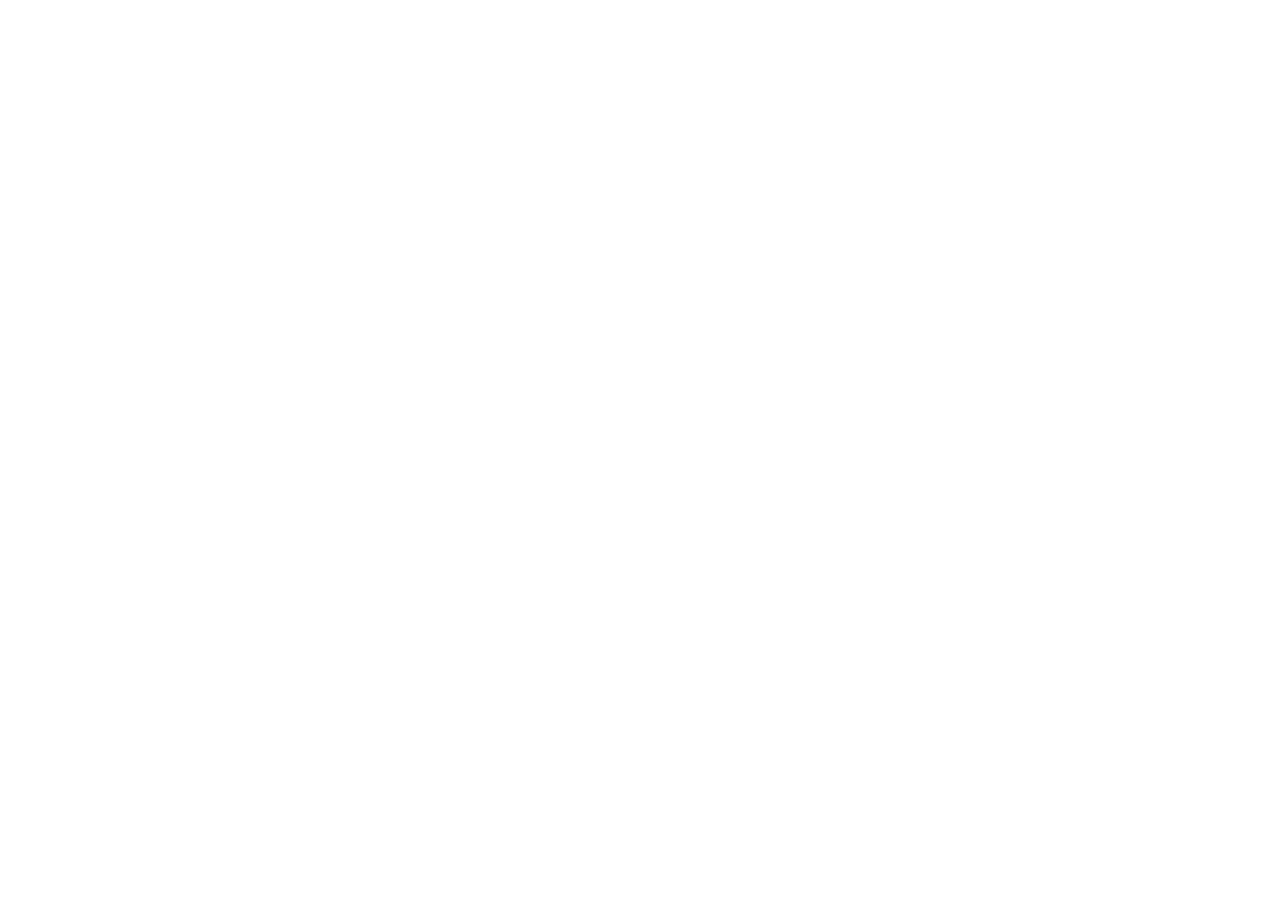
==== src/index.html @ 8c28202b "first commit" ====
<!DOCTYPE html>
<html lang="en">
  <head>
    <meta charset="UTF-8" />
    <!-- PON UN FAVICON!!! -->
    <link rel="icon" type="image/svg+xml" href="" />
    <meta name="viewport" content="width=device-width, initial-scale=1.0" />
    <!-- CAMBIA EL TITLE!!! -->
    <title>Vite Template</title>
  </head>
  <body>
    <script type="module" src="./js/index.js"></script>
  </body>
</html>
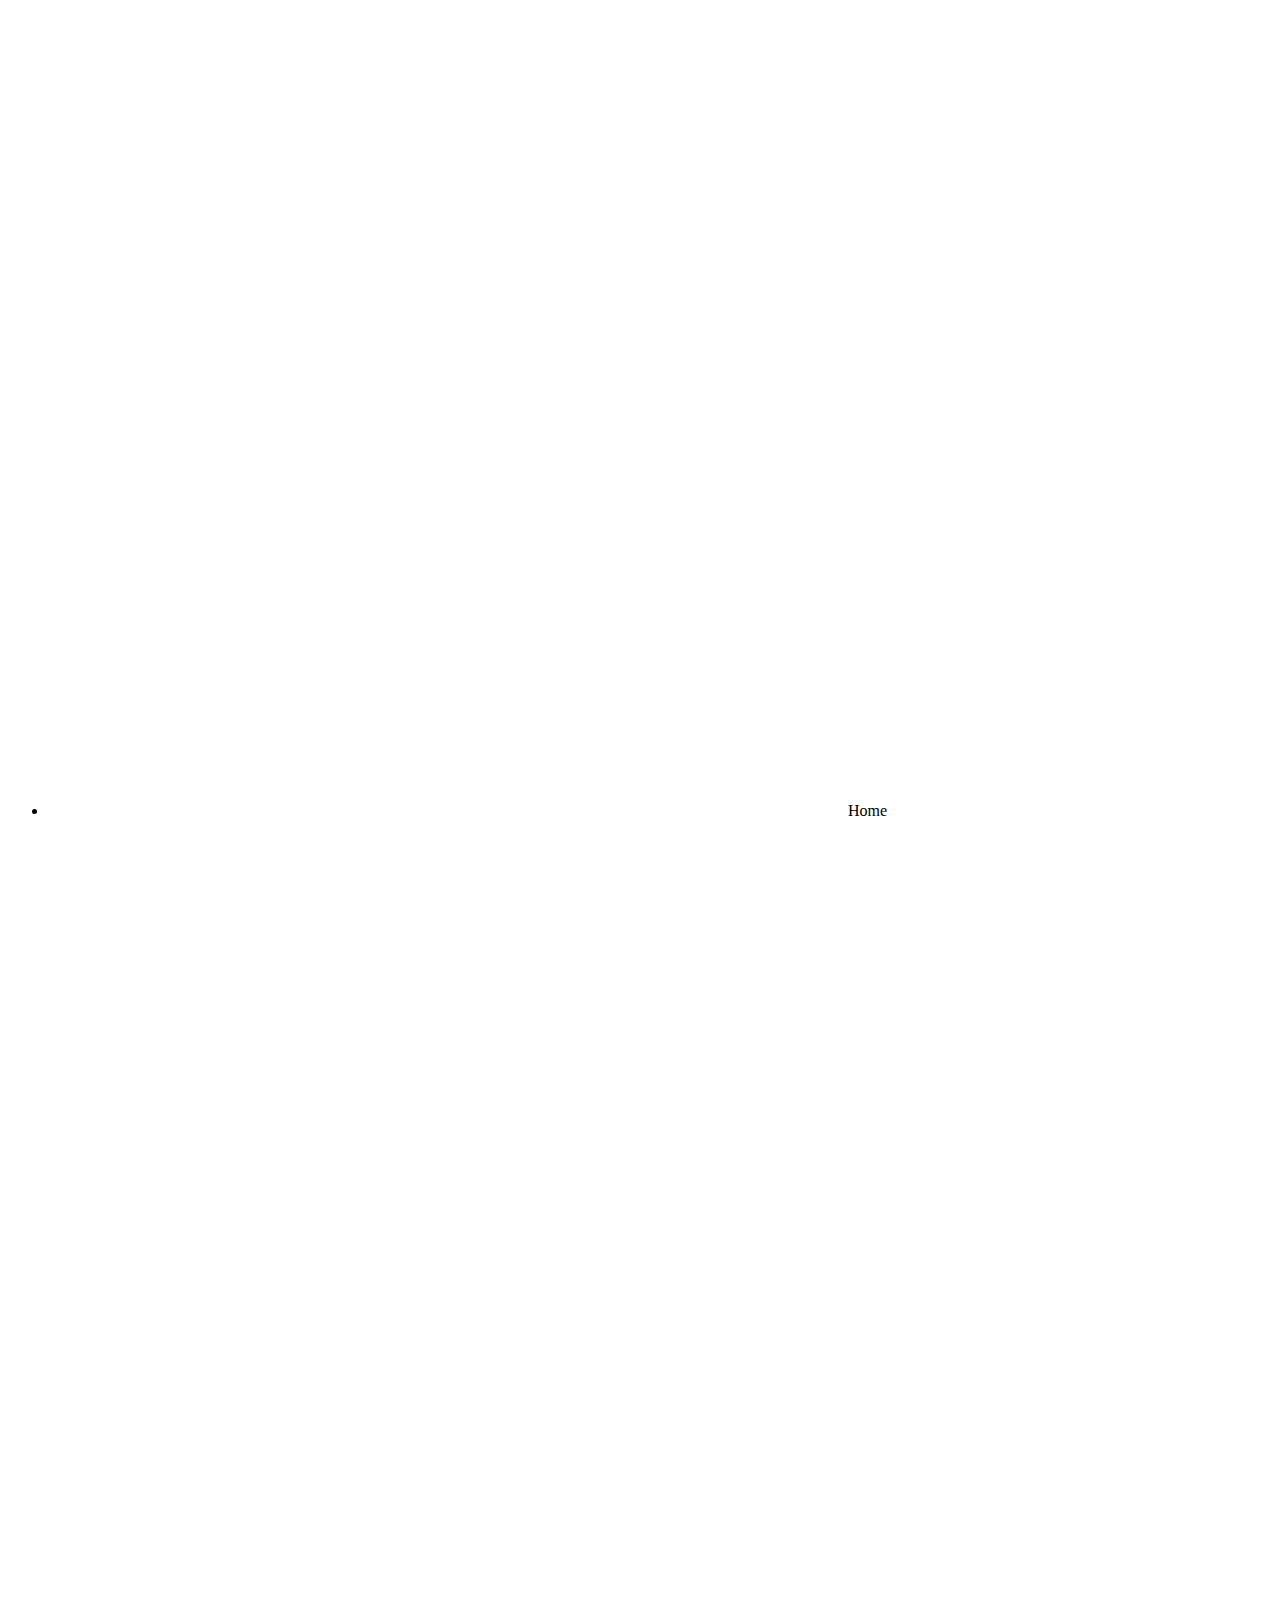
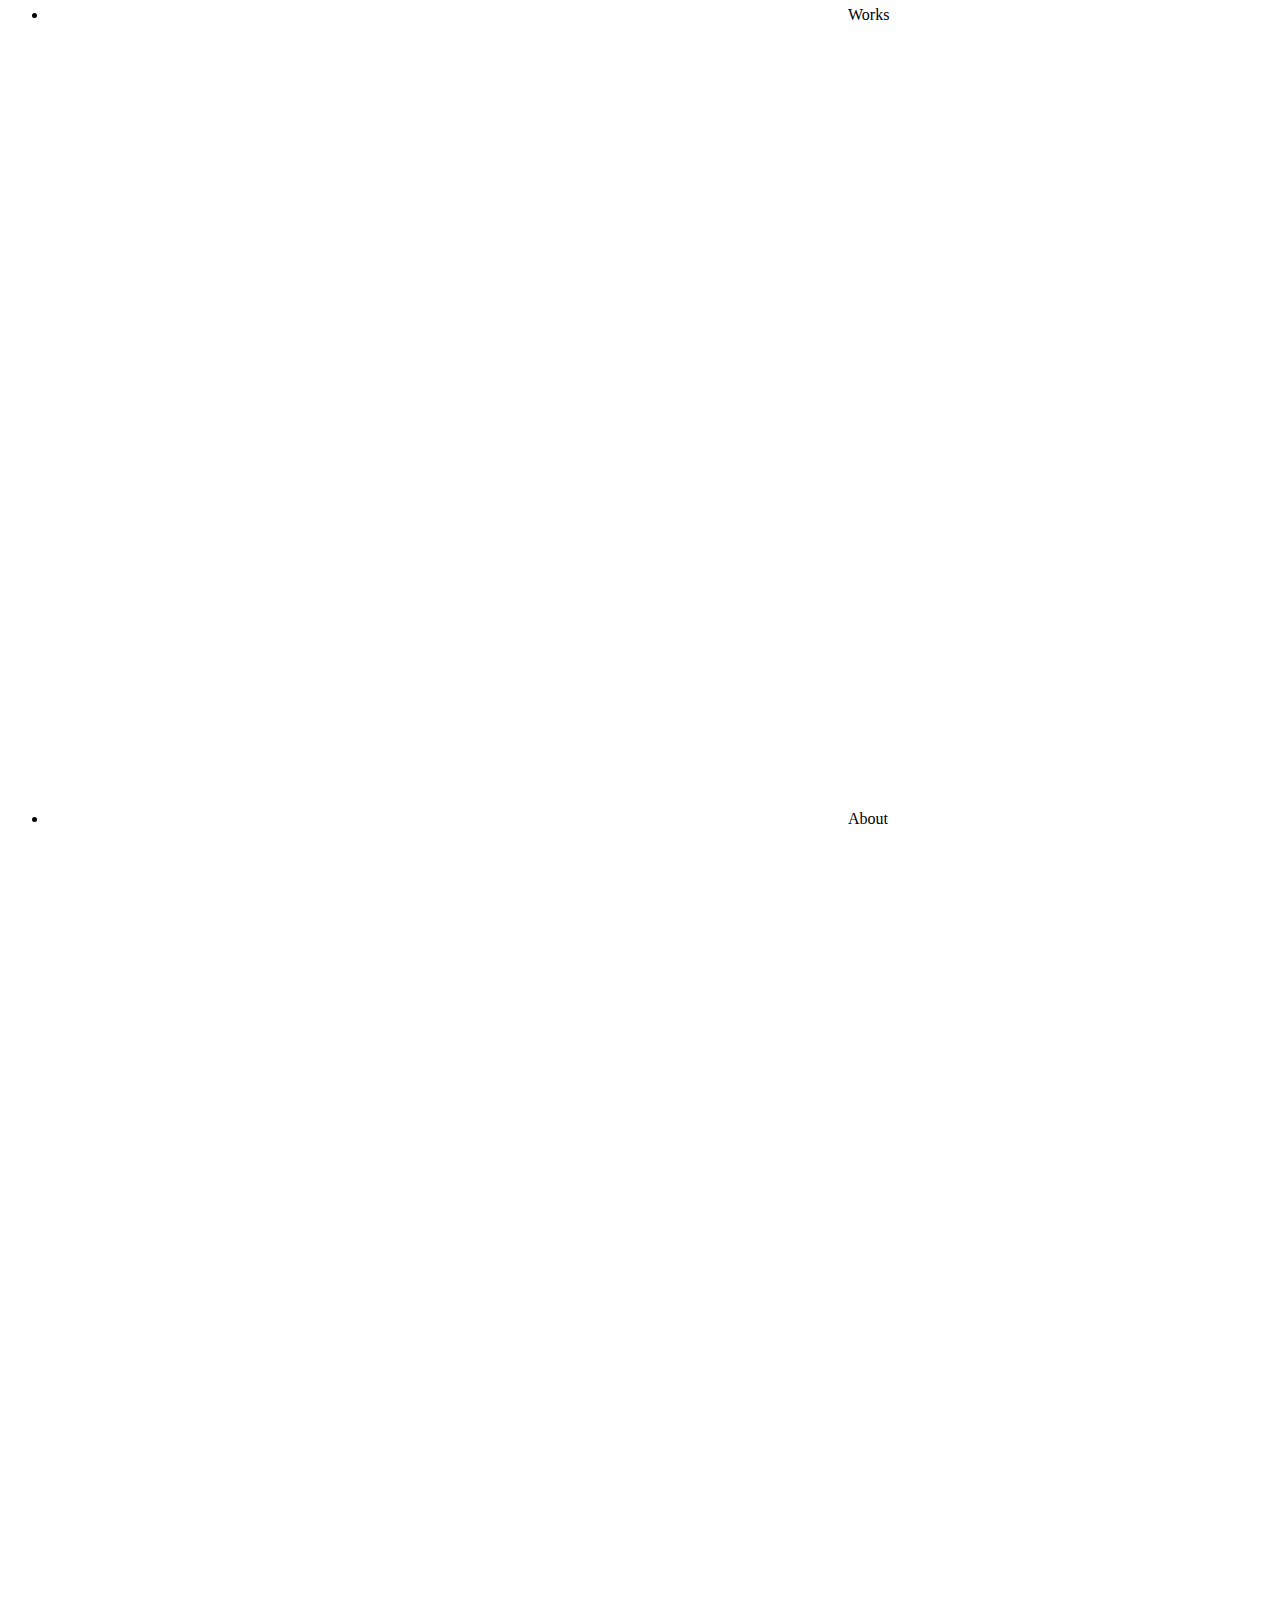
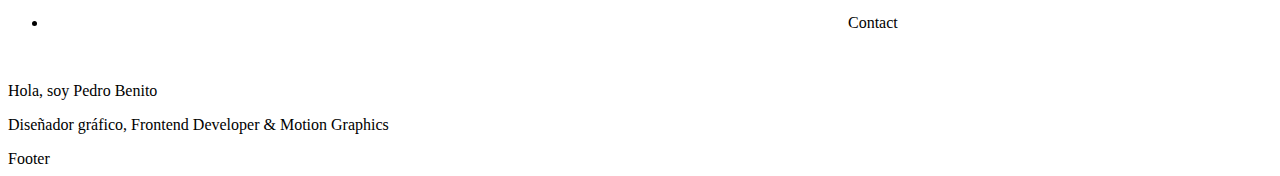
==== commit da2479d3: "main push" ====
--- a/src/index.html
+++ b/src/index.html
@@ -6,9 +6,39 @@
     <link rel="icon" type="image/svg+xml" href="" />
     <meta name="viewport" content="width=device-width, initial-scale=1.0" />
     <!-- CAMBIA EL TITLE!!! -->
-    <title>Vite Template</title>
+    <title>Pedro Benito | Portfolio</title>
   </head>
   <body>
+    <main class="main">
+      <header class="header">
+        <nav>
+          <ul class="menu" id="menu">
+            <li class="menu__element element--home active-element"><img src="./assets/icons/home.svg" alt="" class="element--img" /><span class="element--span">Home</span></li>
+            <li class="menu__element element--works"><img src="./assets/icons/works.svg" alt="" class="element--img" /><span class="element--span">Works</span></li>
+            <li class="menu__element element--about"><img src="./assets/icons/profile.svg" alt="" class="element--img" /><span class="element--span">About</span></li>
+            <li class="menu__element element--contact"><img src="./assets/icons/contact.svg" alt="" class="element--img" /><span class="element--span">Contact</span></li>
+          </ul>
+        </nav>
+      </header>
+      <section class="main-content">
+        <div class="content-home">
+          <div class="content-home__img">
+            <picture>
+              <source media="(max-width: 1024px)" srcset="./assets/images/mobile/profile.jpg" />
+              <source media="(min-width: 1024px)" srcset="./assets/images/desktop/profile.jpg" />
+              <img src="./assets/images/mobile/profile.jpg" alt="" class="profile-image" />
+            </picture>
+          </div>
+          <div class="content-home__info">
+            <p class="title">Hola, soy Pedro Benito</p>
+            <p class="subtitle">Diseñador gráfico, Frontend Developer & Motion Graphics</p>
+          </div>
+        </div>
+      </section>
+      <footer class="footer">Footer</footer>
+    </main>
+
     <script type="module" src="./js/index.js"></script>
   </body>
 </html>
+
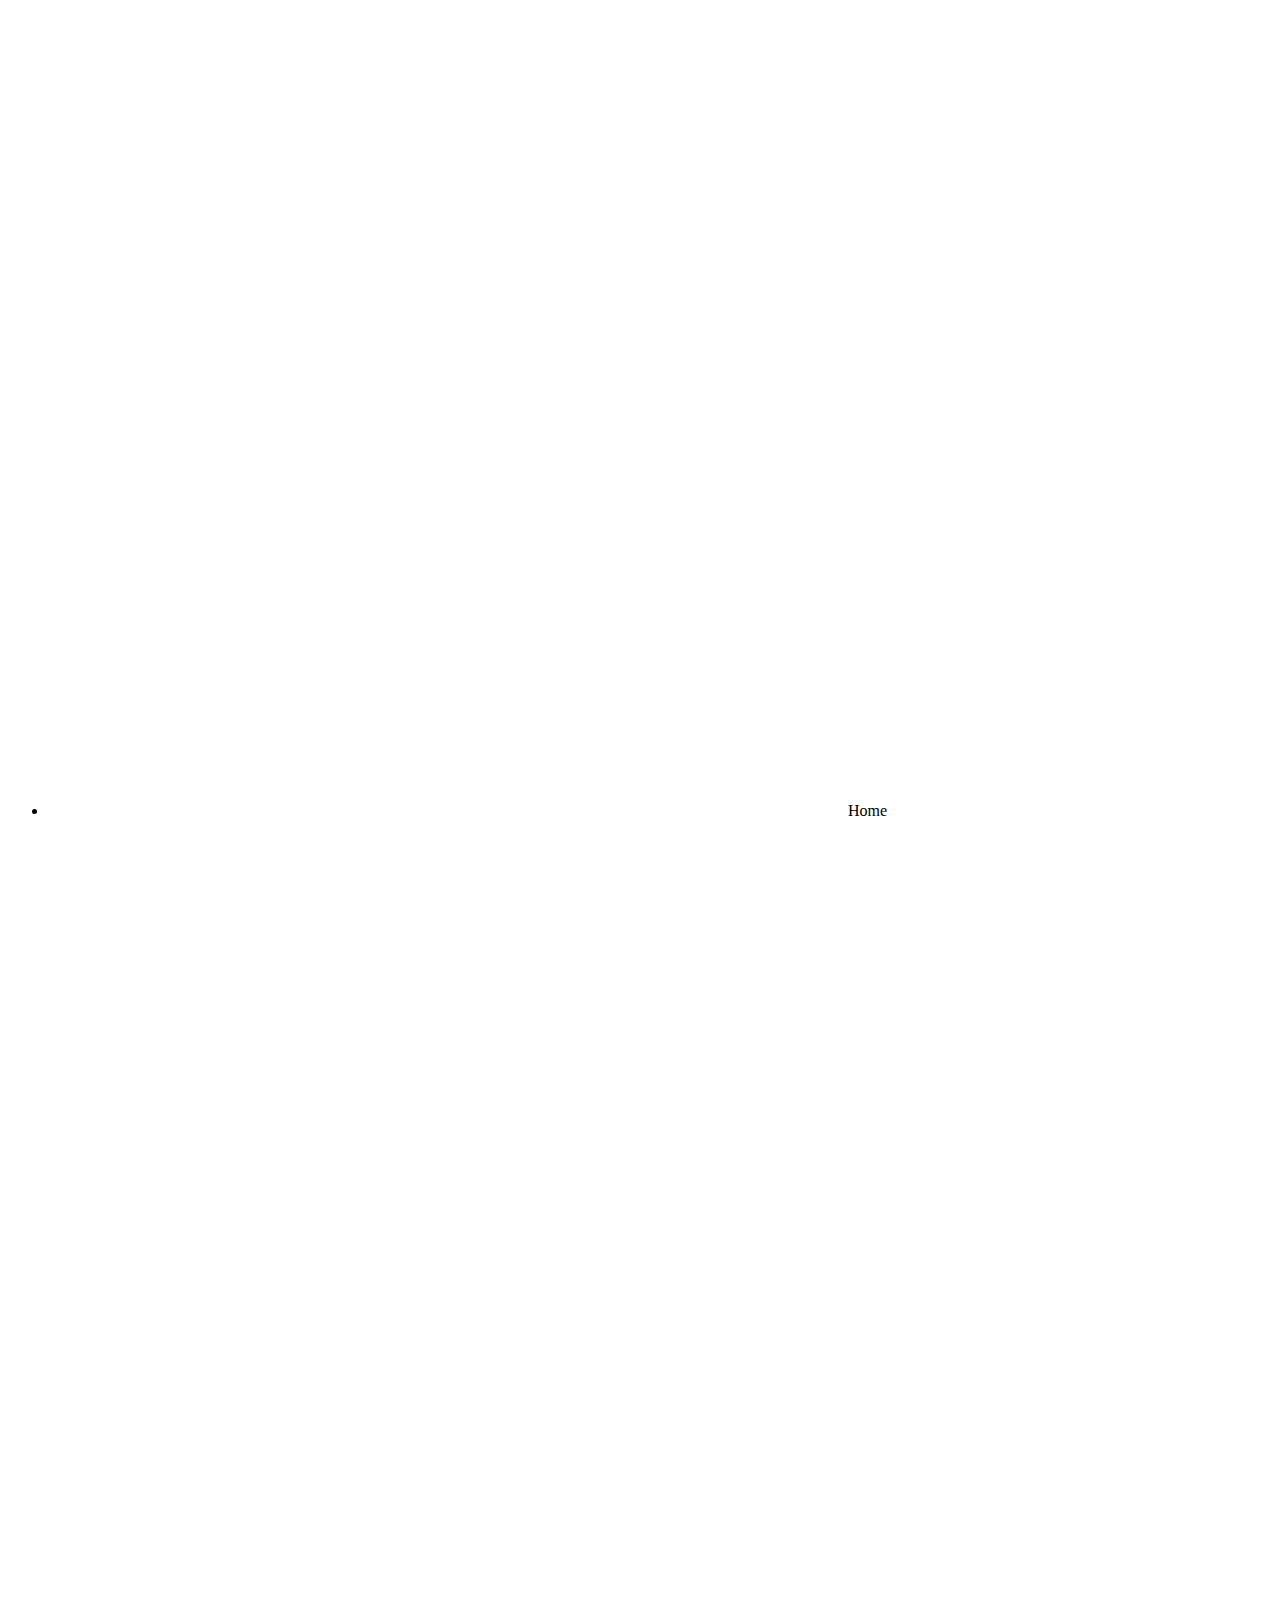
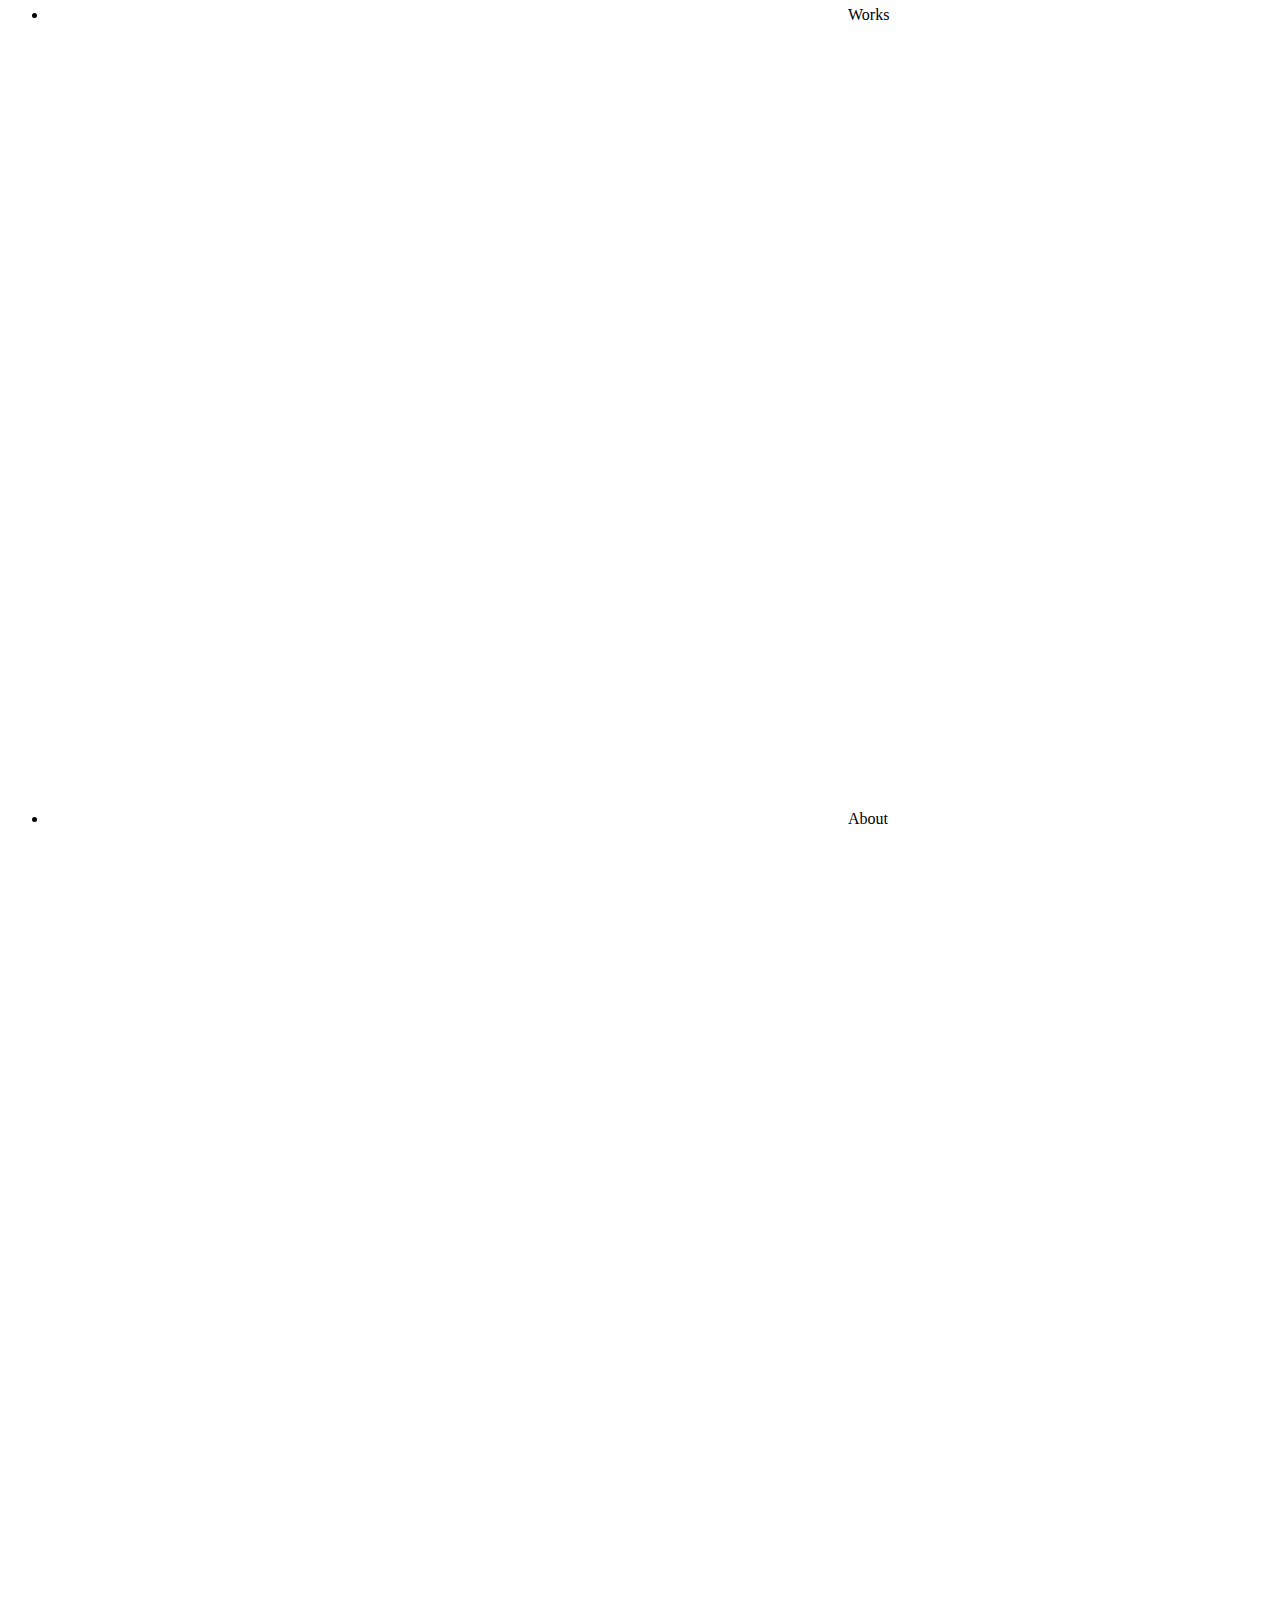
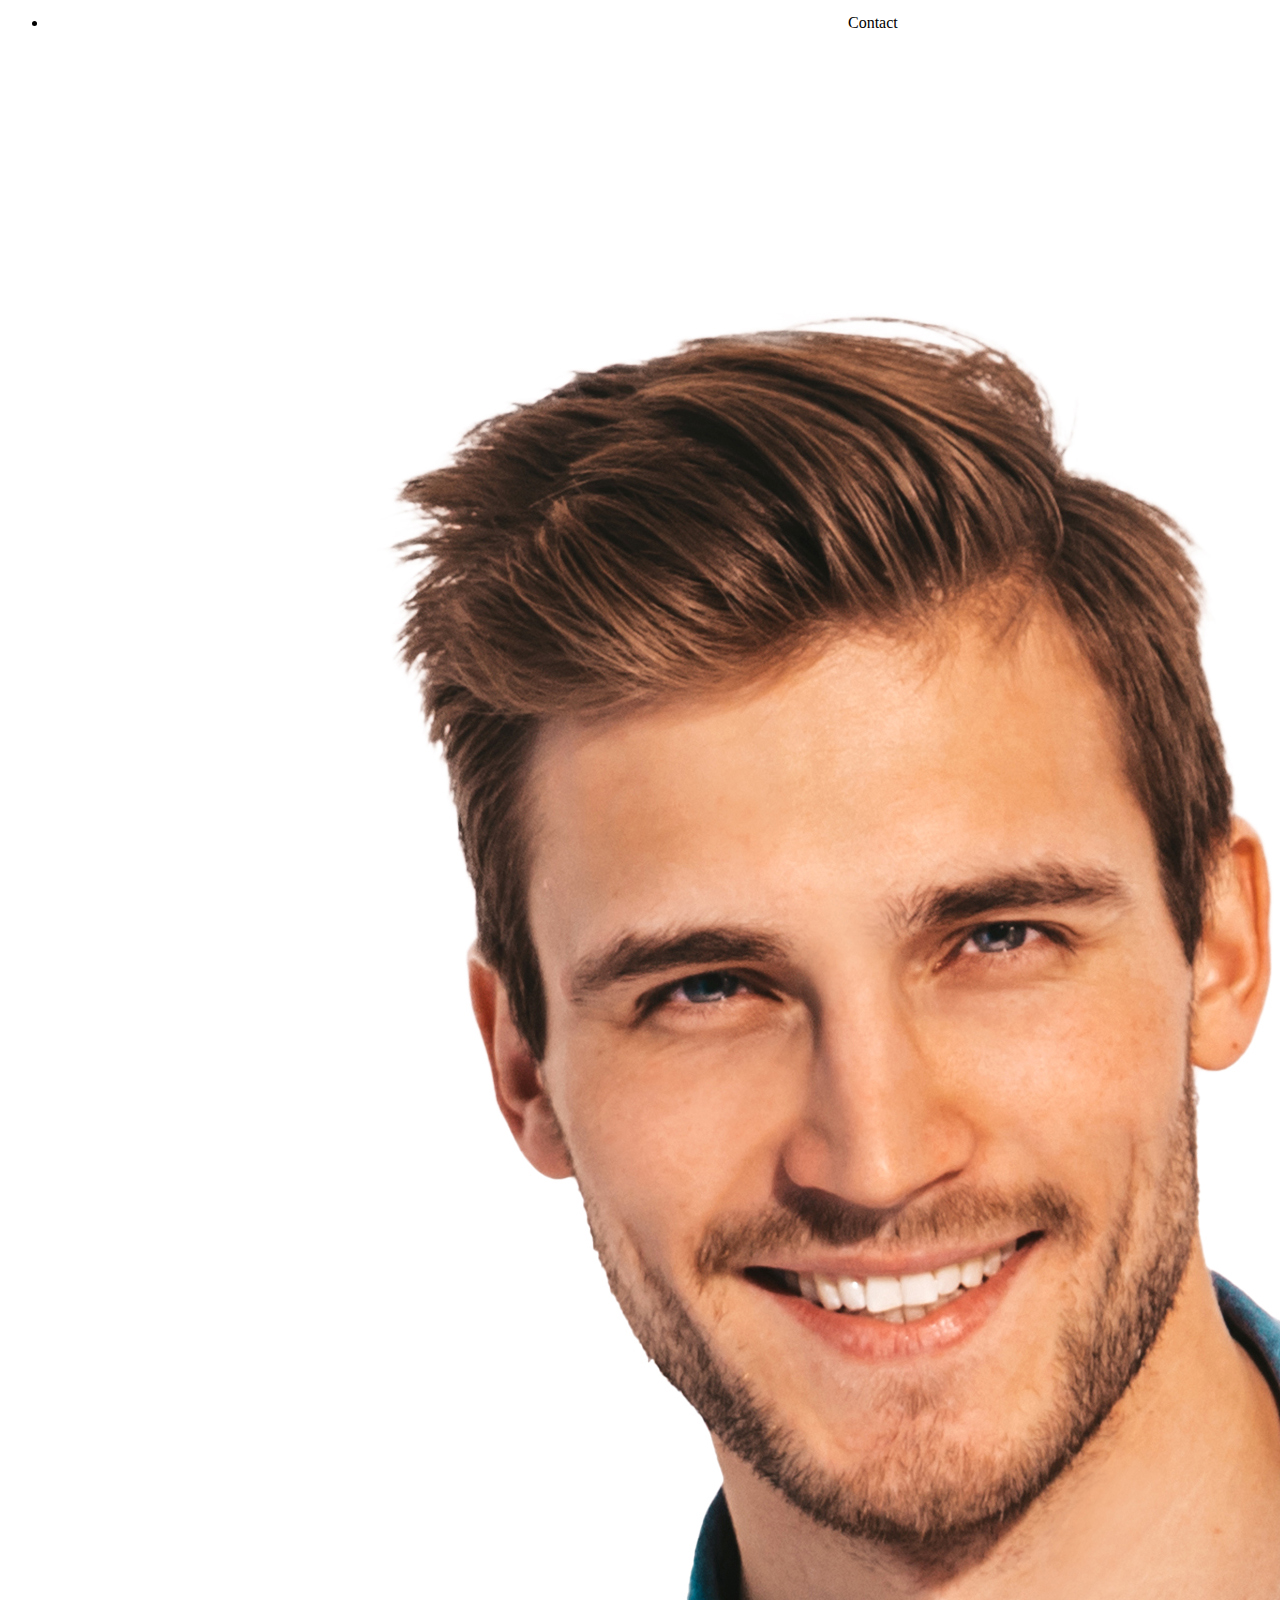
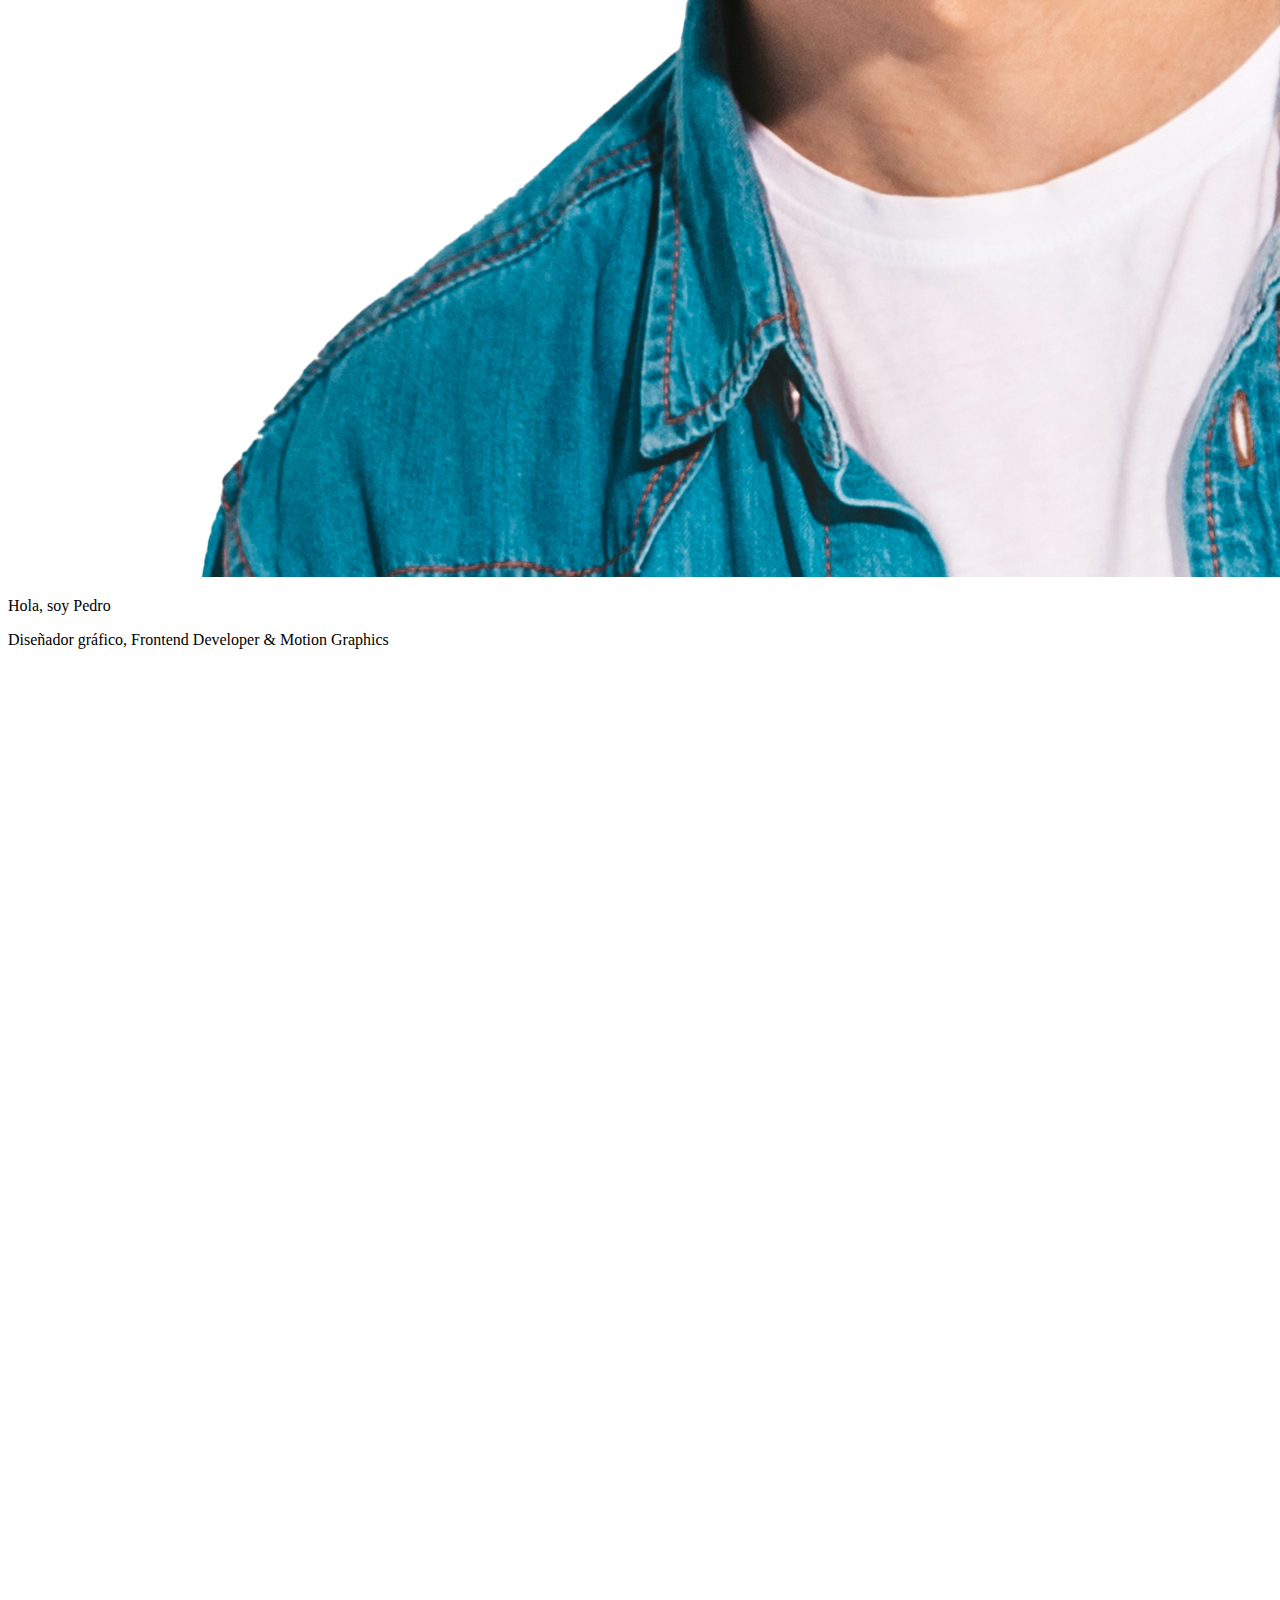
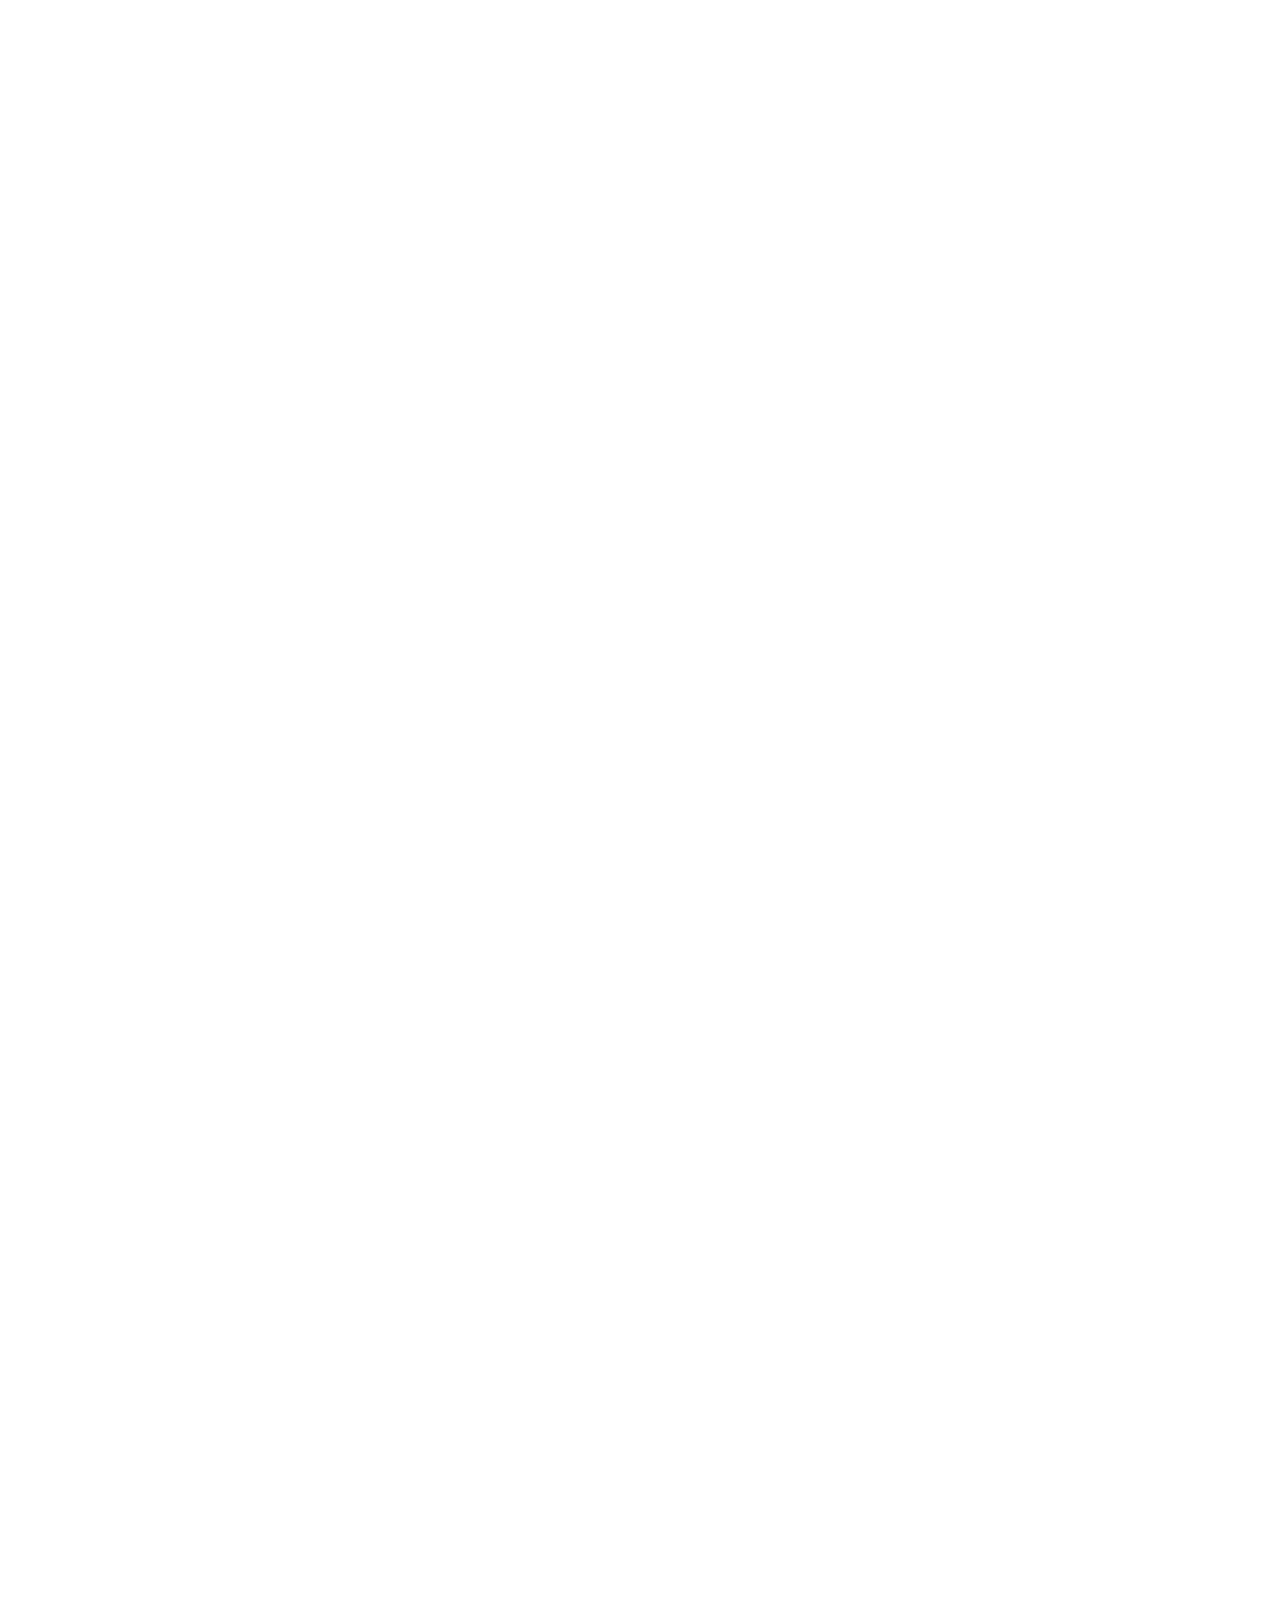
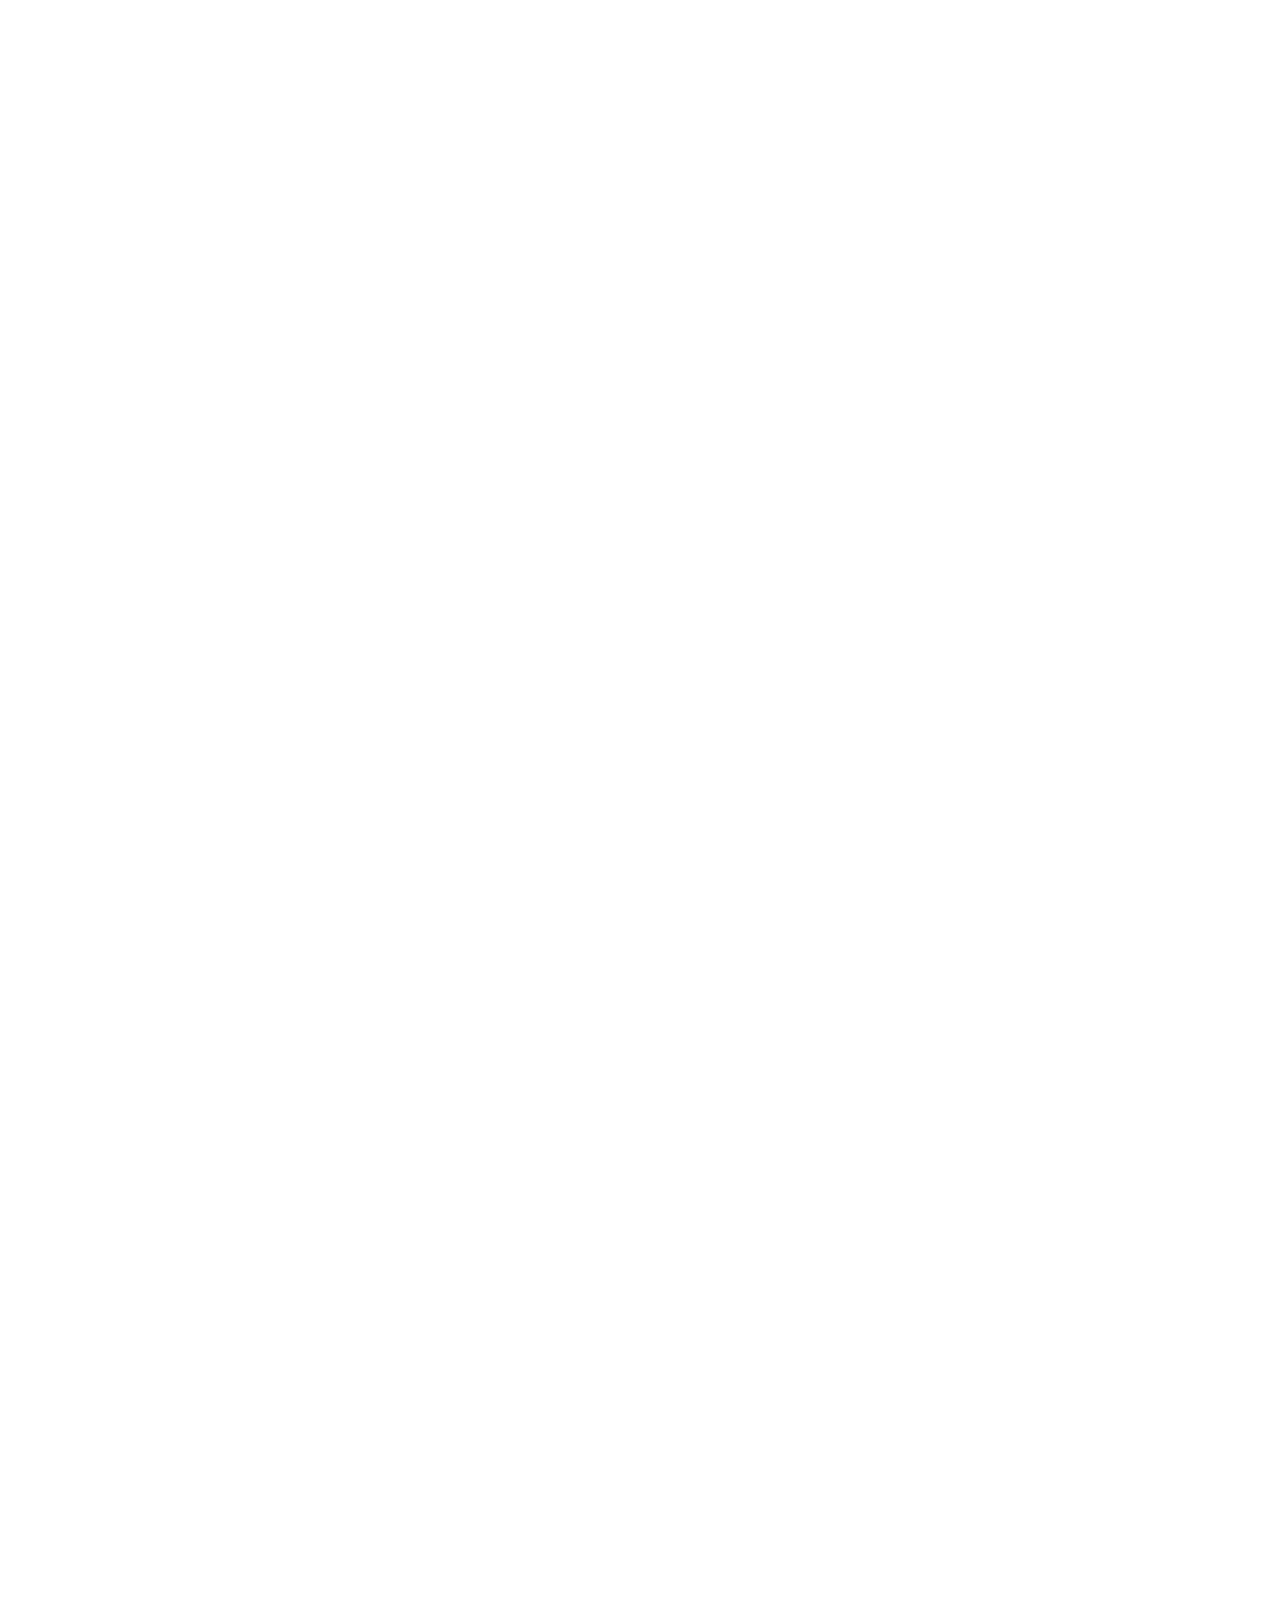
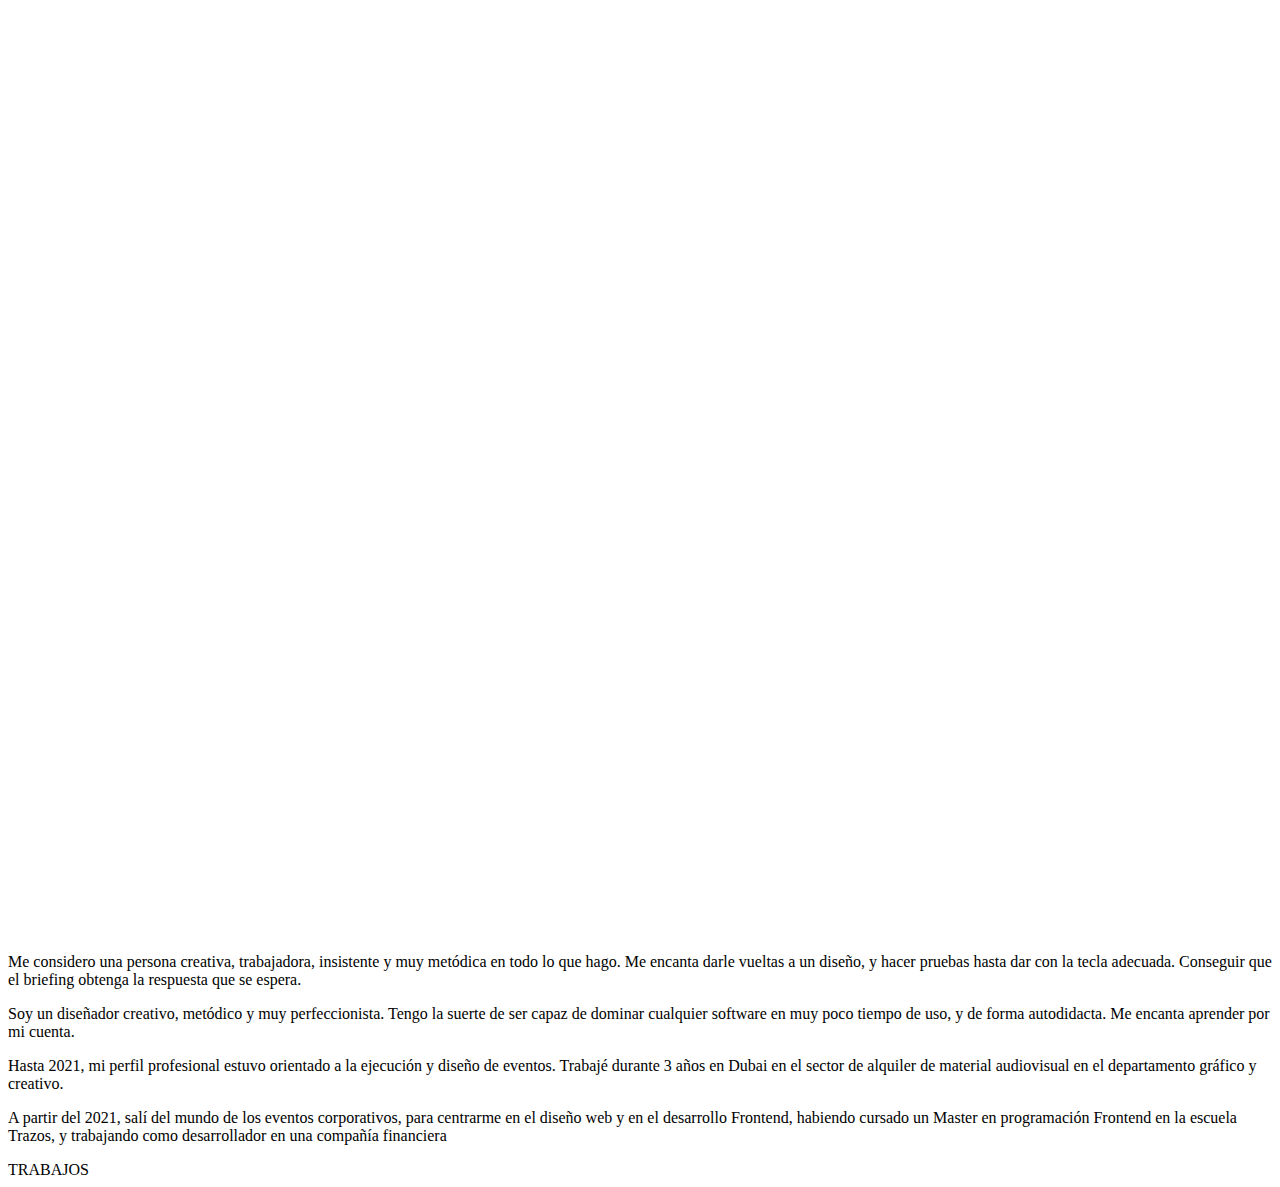
==== commit e1213686: "Javascript fix" ====
--- a/src/index.html
+++ b/src/index.html
@@ -6,36 +6,54 @@
     <link rel="icon" type="image/svg+xml" href="" />
     <meta name="viewport" content="width=device-width, initial-scale=1.0" />
     <!-- CAMBIA EL TITLE!!! -->
-    <title>Pedro Benito | Portfolio</title>
+    <title>Pedro Benito | Portfolio Trazos</title>
   </head>
   <body>
     <main class="main">
       <header class="header">
         <nav>
           <ul class="menu" id="menu">
-            <li class="menu__element element--home active-element"><img src="./assets/icons/home.svg" alt="" class="element--img" /><span class="element--span">Home</span></li>
-            <li class="menu__element element--works"><img src="./assets/icons/works.svg" alt="" class="element--img" /><span class="element--span">Works</span></li>
-            <li class="menu__element element--about"><img src="./assets/icons/profile.svg" alt="" class="element--img" /><span class="element--span">About</span></li>
-            <li class="menu__element element--contact"><img src="./assets/icons/contact.svg" alt="" class="element--img" /><span class="element--span">Contact</span></li>
+            <li class="menu__element element--home active-element" data-menu="home"><img src="./assets/icons/home.svg" alt="" class="element--img" /><span class="element--span">Home</span></li>
+            <li class="menu__element element--works" data-menu="works"><img src="./assets/icons/works.svg" alt="" class="element--img" /><span class="element--span">Works</span></li>
+            <li class="menu__element element--about" data-menu="profile"><img src="./assets/icons/profile.svg" alt="" class="element--img" /><span class="element--span">About</span></li>
+            <li class="menu__element element--contact" data-menu="contact"><img src="./assets/icons/contact.svg" alt="" class="element--img" /><span class="element--span">Contact</span></li>
           </ul>
         </nav>
       </header>
       <section class="main-content">
-        <div class="content-home">
-          <div class="content-home__img">
-            <picture>
-              <source media="(max-width: 1024px)" srcset="./assets/images/mobile/profile.jpg" />
-              <source media="(min-width: 1024px)" srcset="./assets/images/desktop/profile.jpg" />
-              <img src="./assets/images/mobile/profile.jpg" alt="" class="profile-image" />
-            </picture>
+        <article class="content home bg-main-color" id="home">
+          <div class="flex home__header">
+            <div class="flex home__img">
+              <picture>
+                <source media="(max-width: 1024px)" srcset="./assets/images/mobile/profile.jpg" />
+                <source media="(min-width: 1024px)" srcset="./assets/images/mobile/profile.jpg" />
+                <img src="./assets/images/mobile/profile.jpg" alt="" class="profile-image" />
+              </picture>
+            </div>
+            <div class="flex home__info">
+              <p class="title">Hola, soy Pedro</p>
+              <p class="subtitle">Diseñador gráfico, Frontend Developer & Motion Graphics</p>
+            </div>
+            <div class="home__rrss"></div>
+            <a href="https://www.linkedin.com/in/bcerron/" aria-label="LinkedIN" target="_blank"><img src="./assets/rrss/linkedin.svg" alt="LinkedIN" class="rrss" /></a>
+            <a href="https://vimeo.com/pedrobenito" aria-label="Vimeo" target="_blank"><img src="./assets/rrss/vimeo.svg" alt="Vimeo" class="rrss" /></a>
+            <a href="https://www.instagram.com/pedrobcerron/" aria-label="Instagram" target="_blank"><img src="./assets/rrss/instagram.svg" alt="Instagram" class="rrss" /></a>
+            <a href="https://www.behance.net/bcerron" aria-label="Behance" target="_blank"><img src="./assets/rrss/behance.svg" alt="Behance" class="rrss" /></a>
           </div>
-          <div class="content-home__info">
-            <p class="title">Hola, soy Pedro Benito</p>
-            <p class="subtitle">Diseñador gráfico, Frontend Developer & Motion Graphics</p>
+          <div class="flex home__description">
+            <p class="text">Me considero una persona creativa, trabajadora, insistente y muy metódica en todo lo que hago. Me encanta darle vueltas a un diseño, y hacer pruebas hasta dar con la tecla adecuada. Conseguir que el briefing obtenga la respuesta que se espera.</p>
+            <p class="text">Soy un diseñador creativo, metódico y muy perfeccionista. Tengo la suerte de ser capaz de dominar cualquier software en muy poco tiempo de uso, y de forma autodidacta. Me encanta aprender por mi cuenta.</p>
+            <p class="text">Hasta 2021, mi perfil profesional estuvo orientado a la ejecución y diseño de eventos. Trabajé durante 3 años en Dubai en el sector de alquiler de material audiovisual en el departamento gráfico y creativo.</p>
+            <p class="text">A partir del 2021, salí del mundo de los eventos corporativos, para centrarme en el diseño web y en el desarrollo Frontend, habiendo cursado un Master en programación Frontend en la escuela Trazos, y trabajando como desarrollador en una compañía financiera</p>
           </div>
-        </div>
+        </article>
+        <article class="content work bg-main-color hide" id="works">
+          TRABAJOS
+          <div class="content-work__jobs"></div>
+          <div class="content-work__jobs"></div>
+          <div class="content-work__jobs"></div>
+        </article>
       </section>
-      <footer class="footer">Footer</footer>
     </main>
 
     <script type="module" src="./js/index.js"></script>
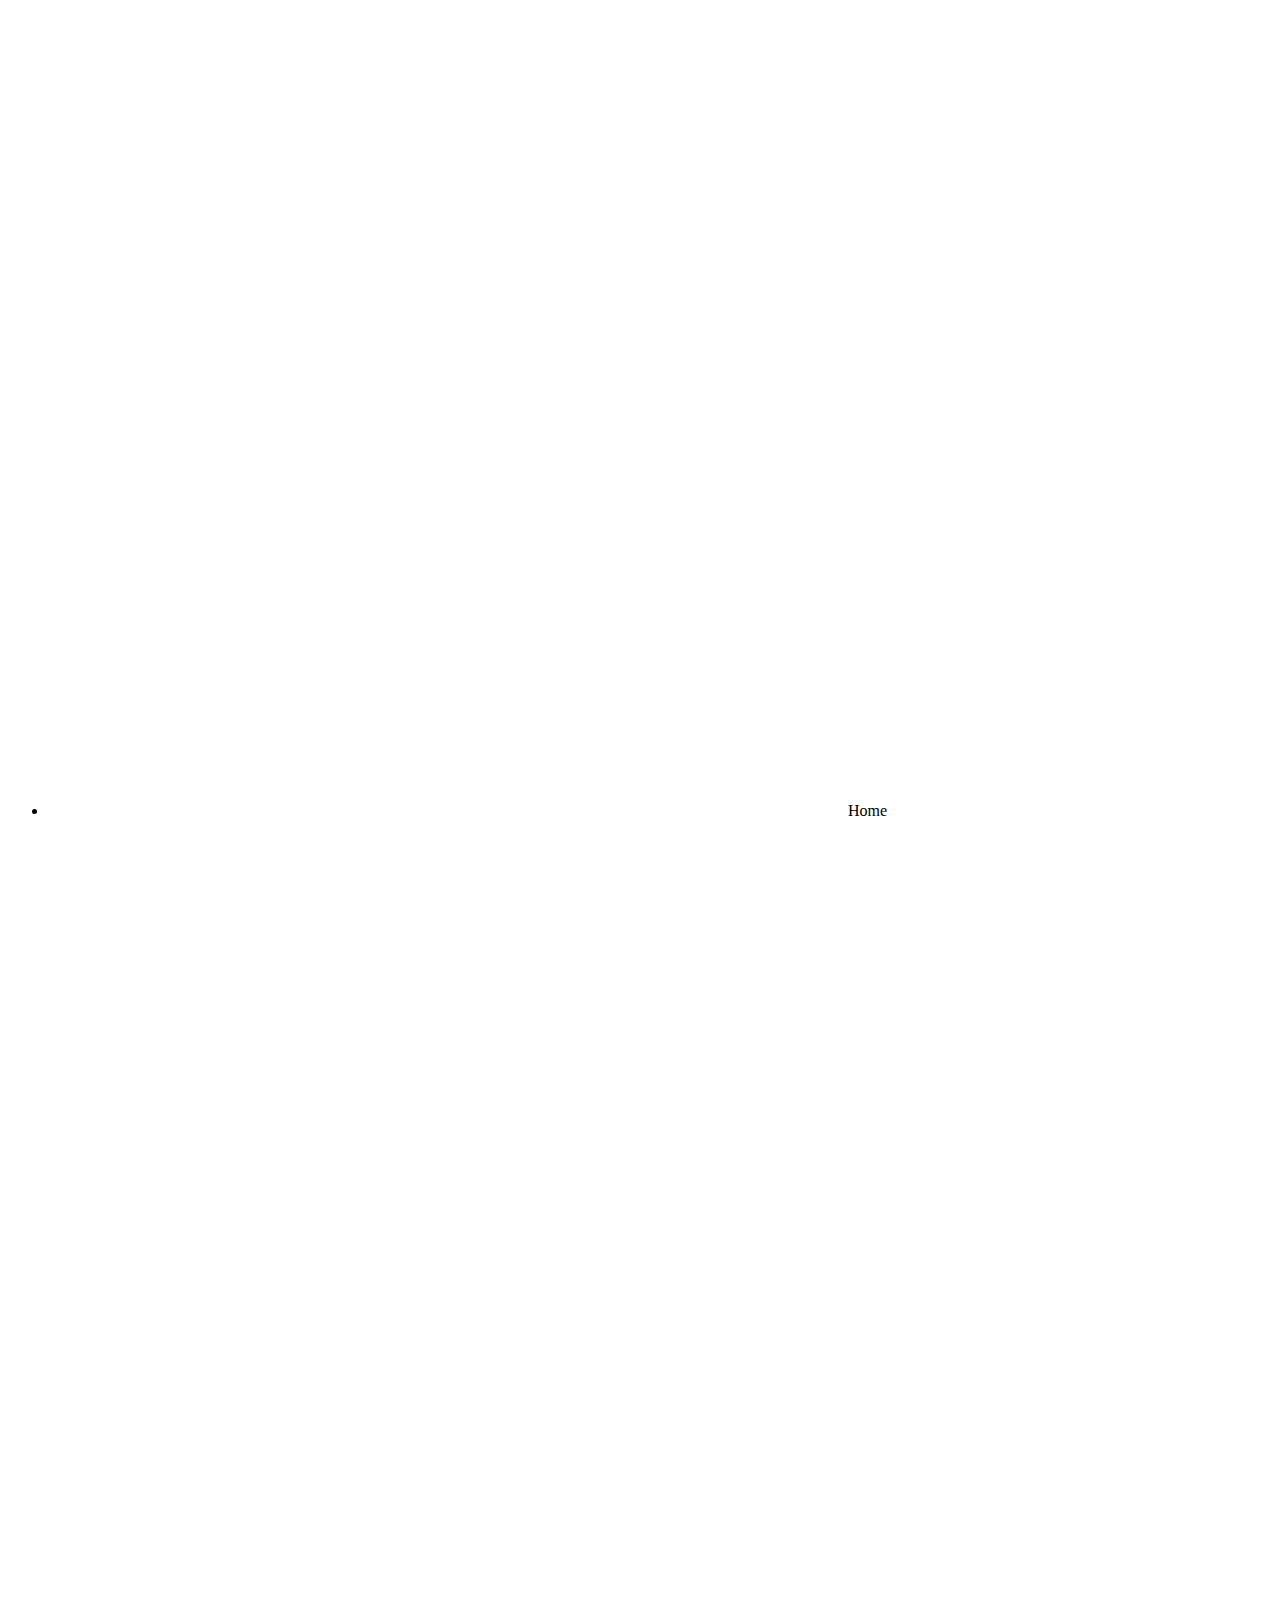
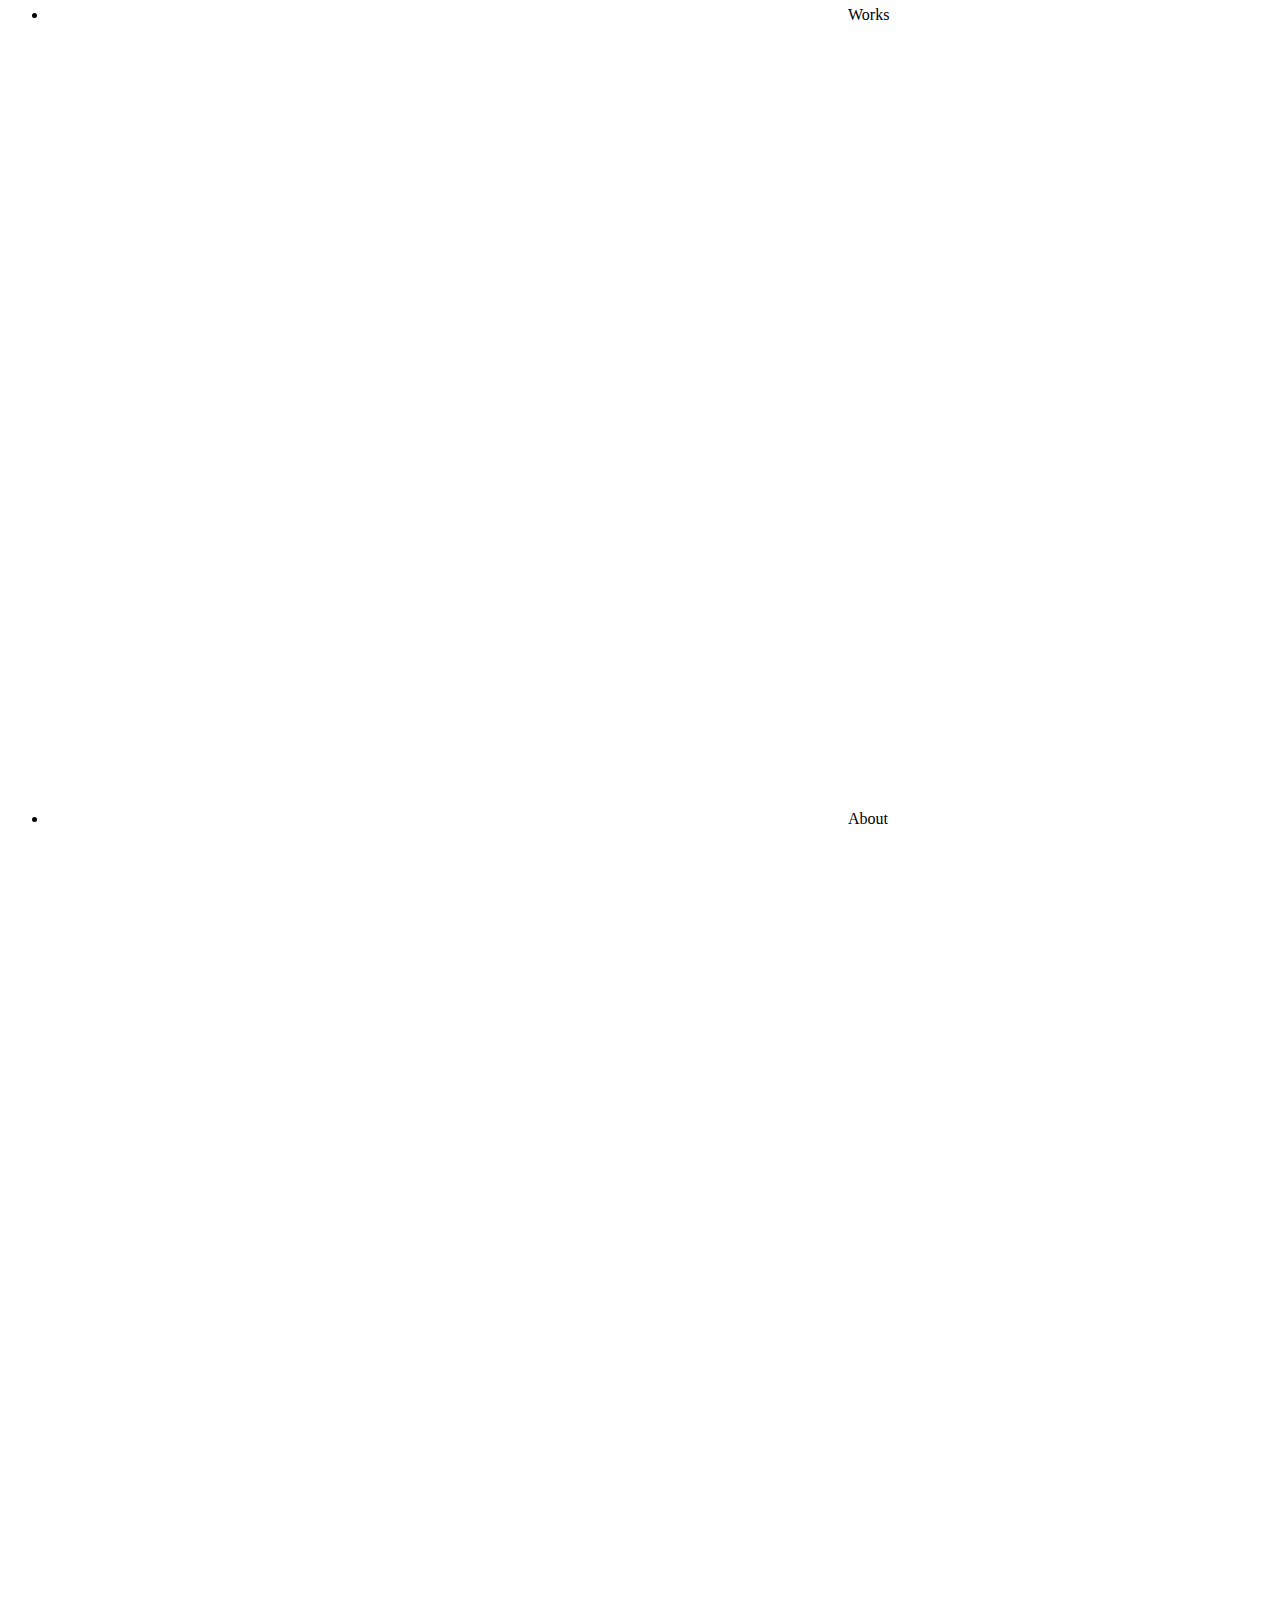
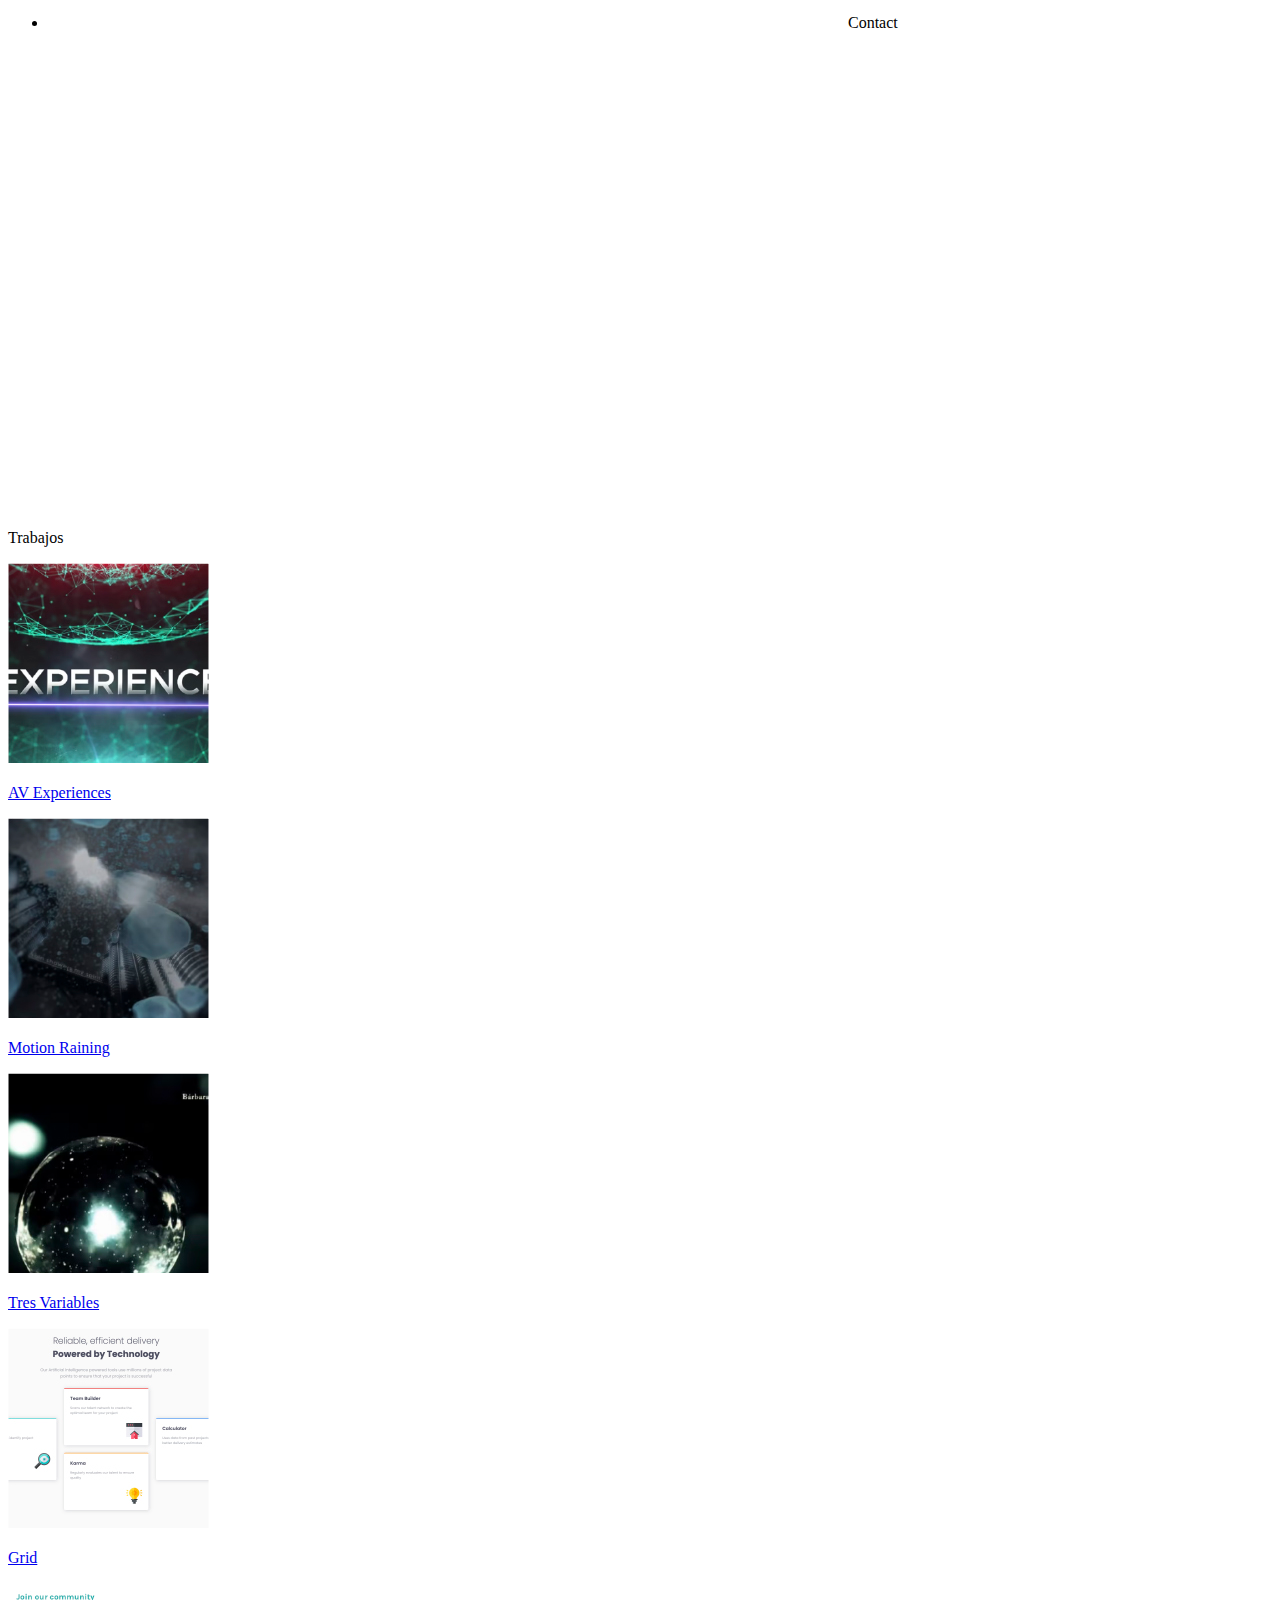
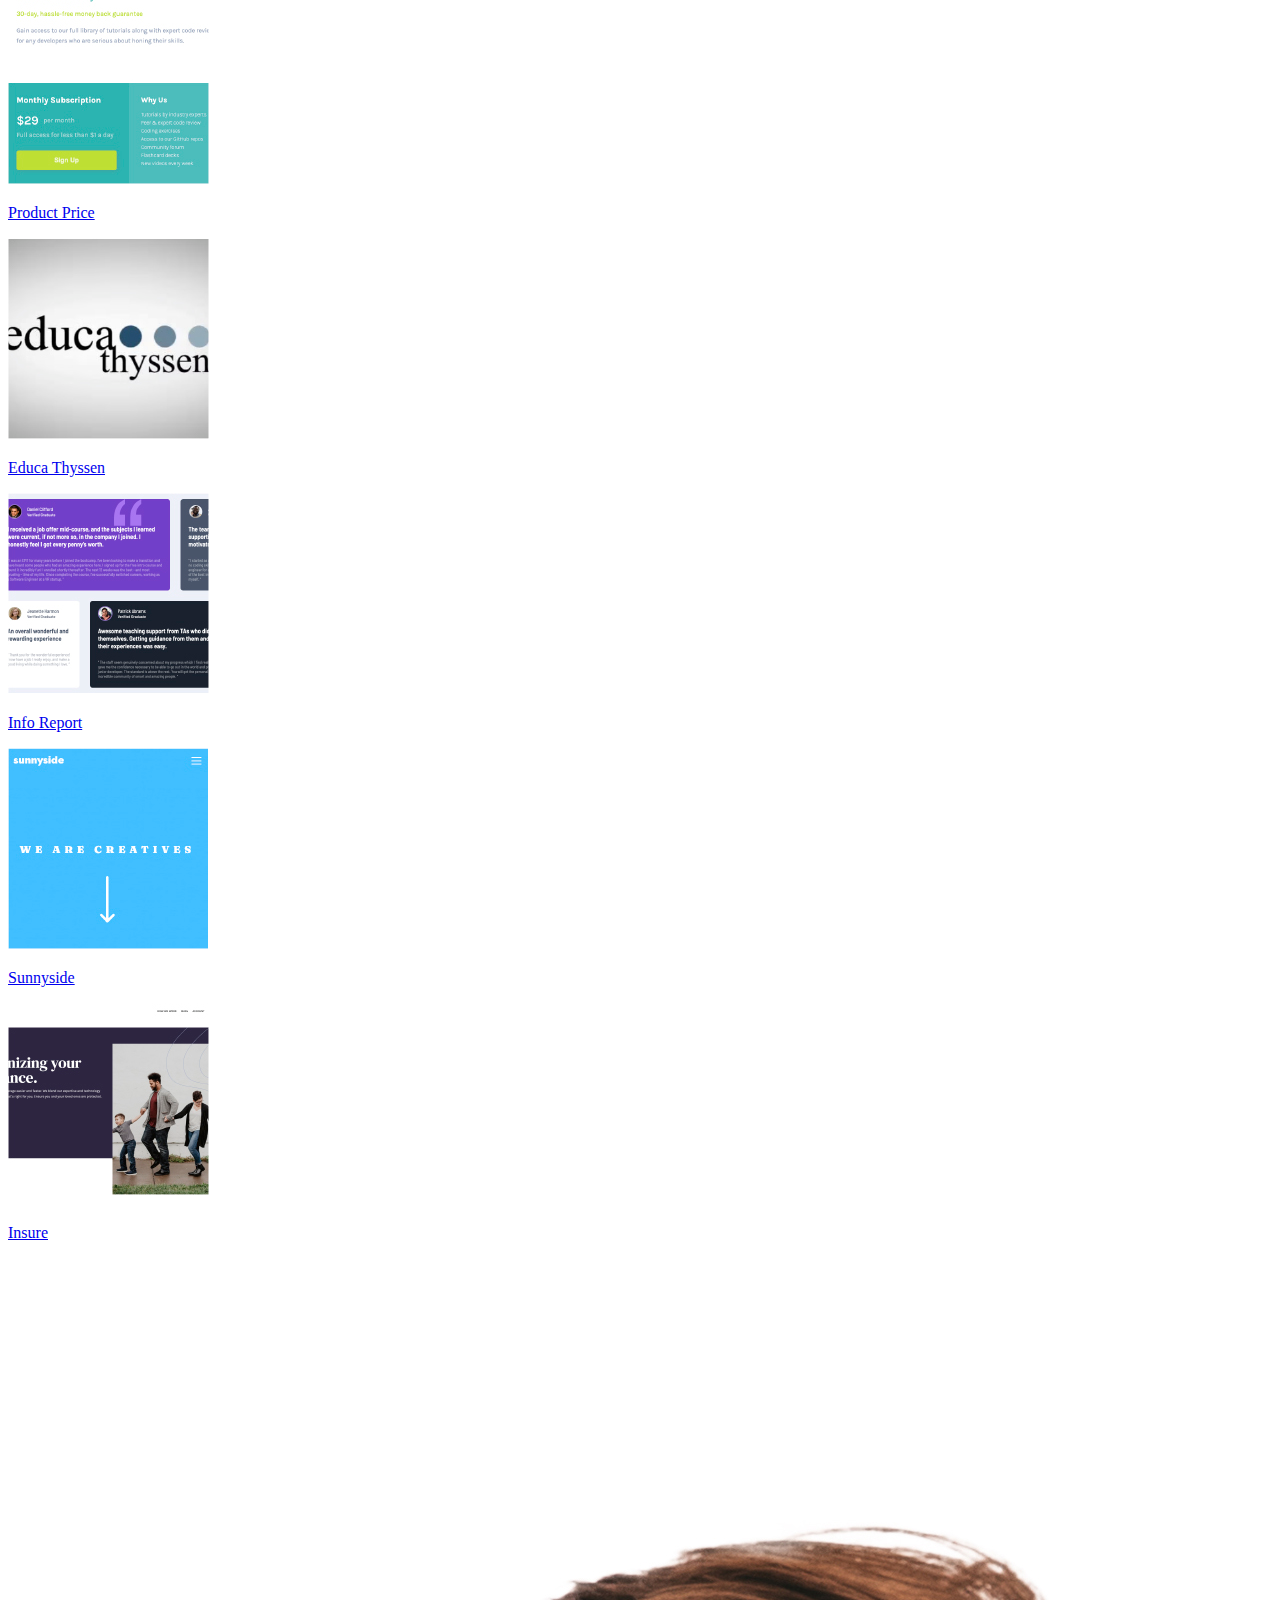
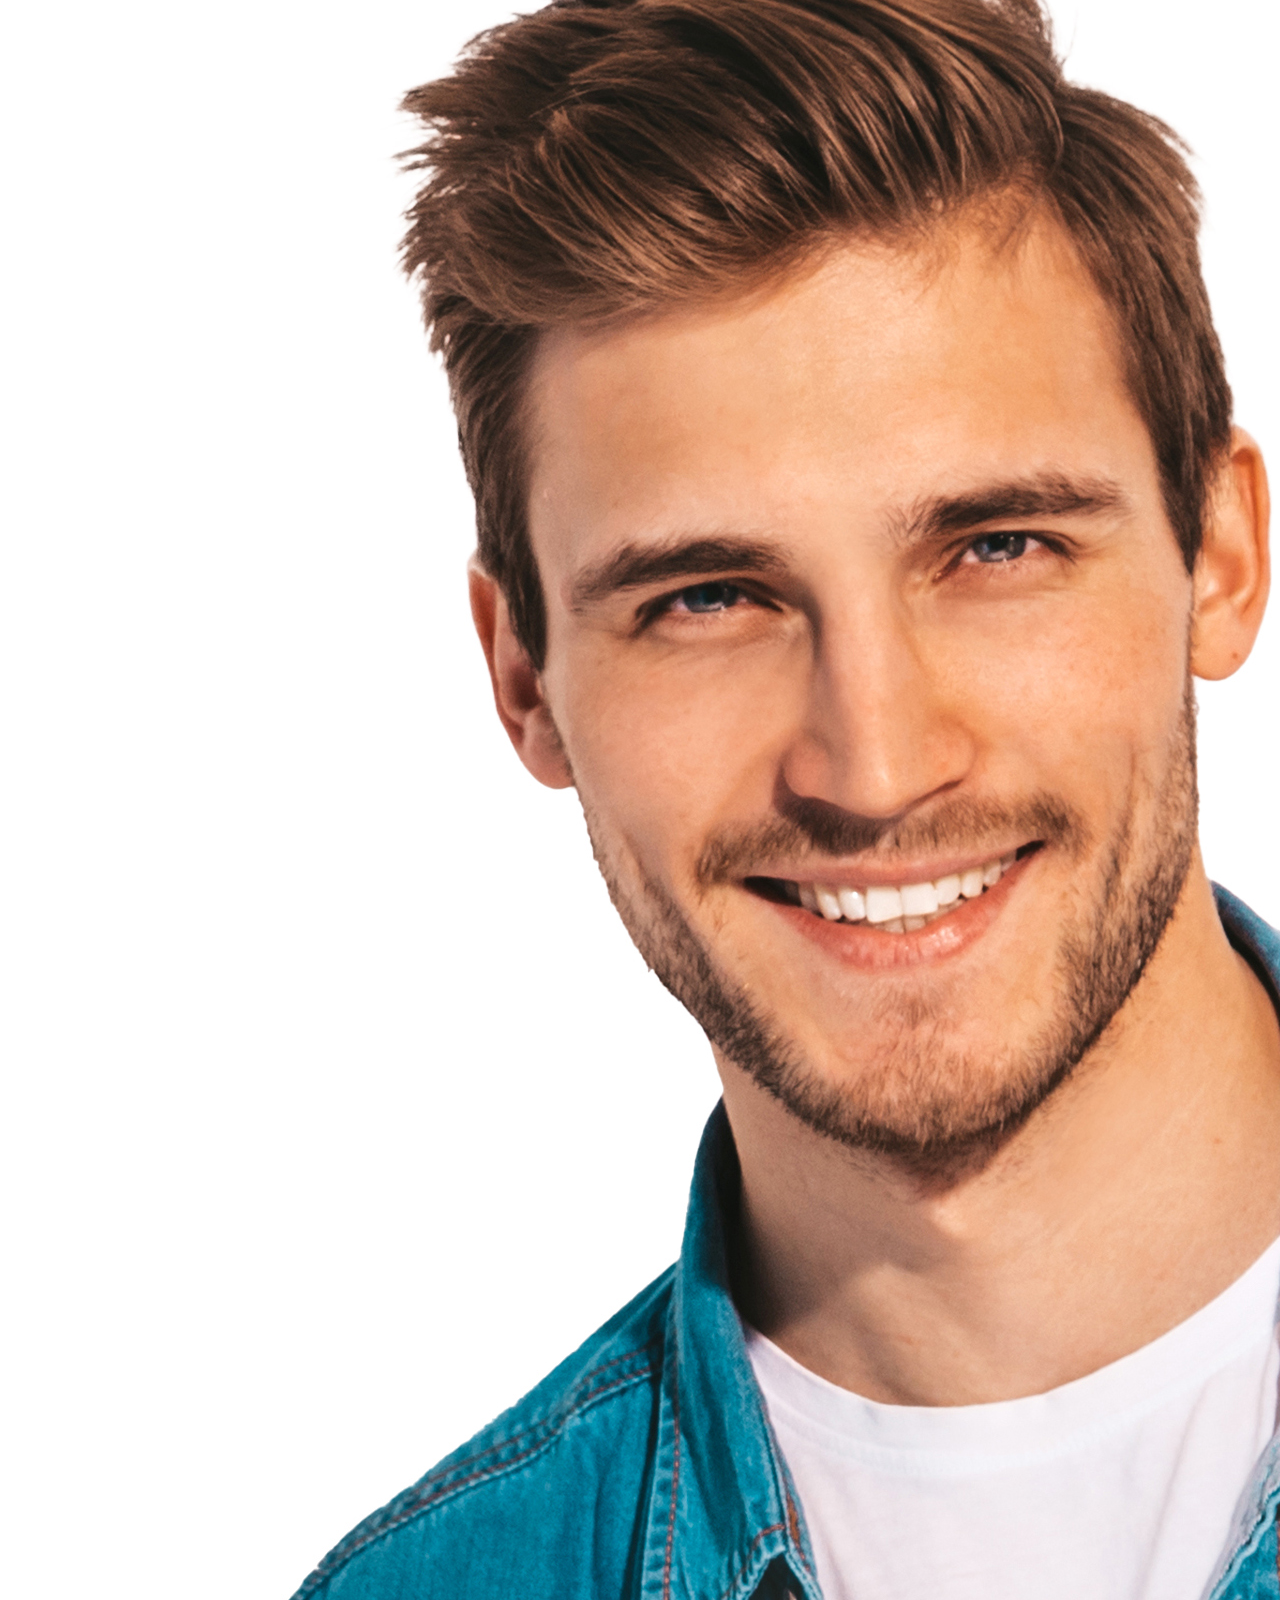
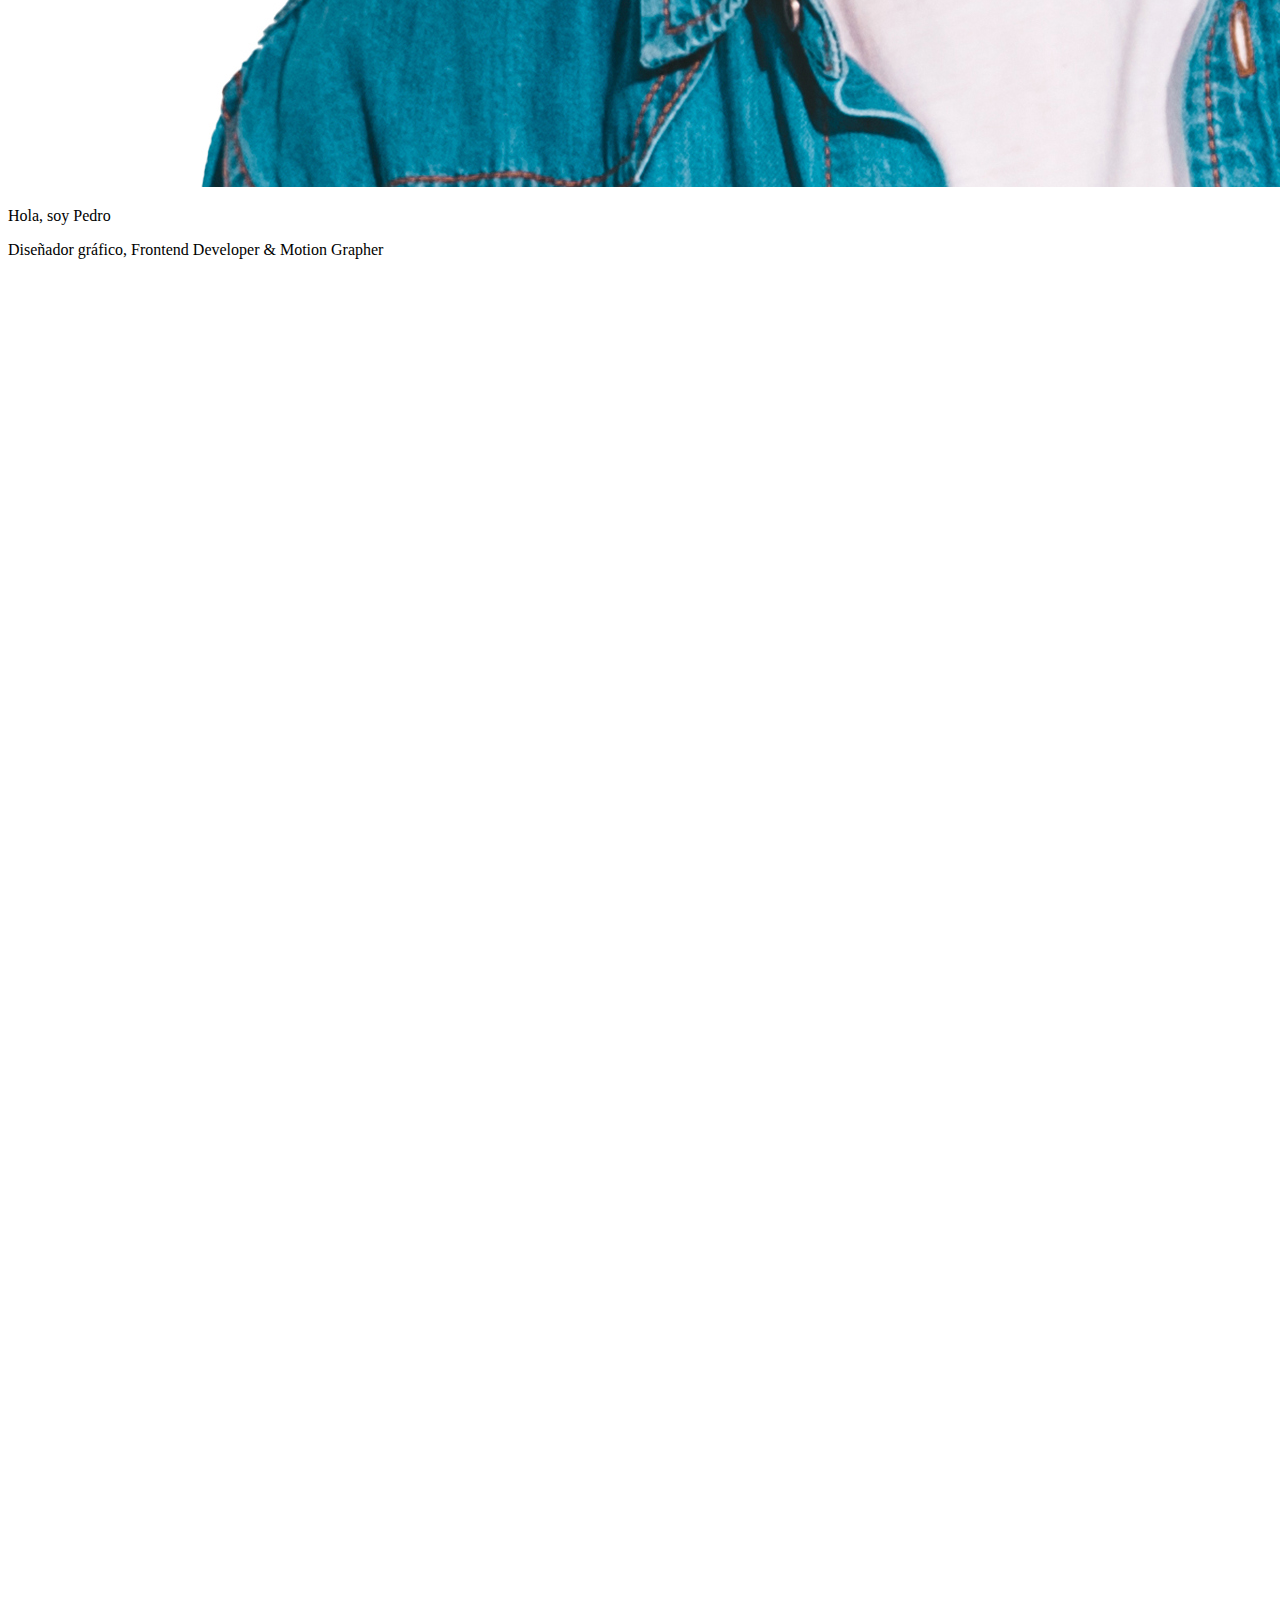
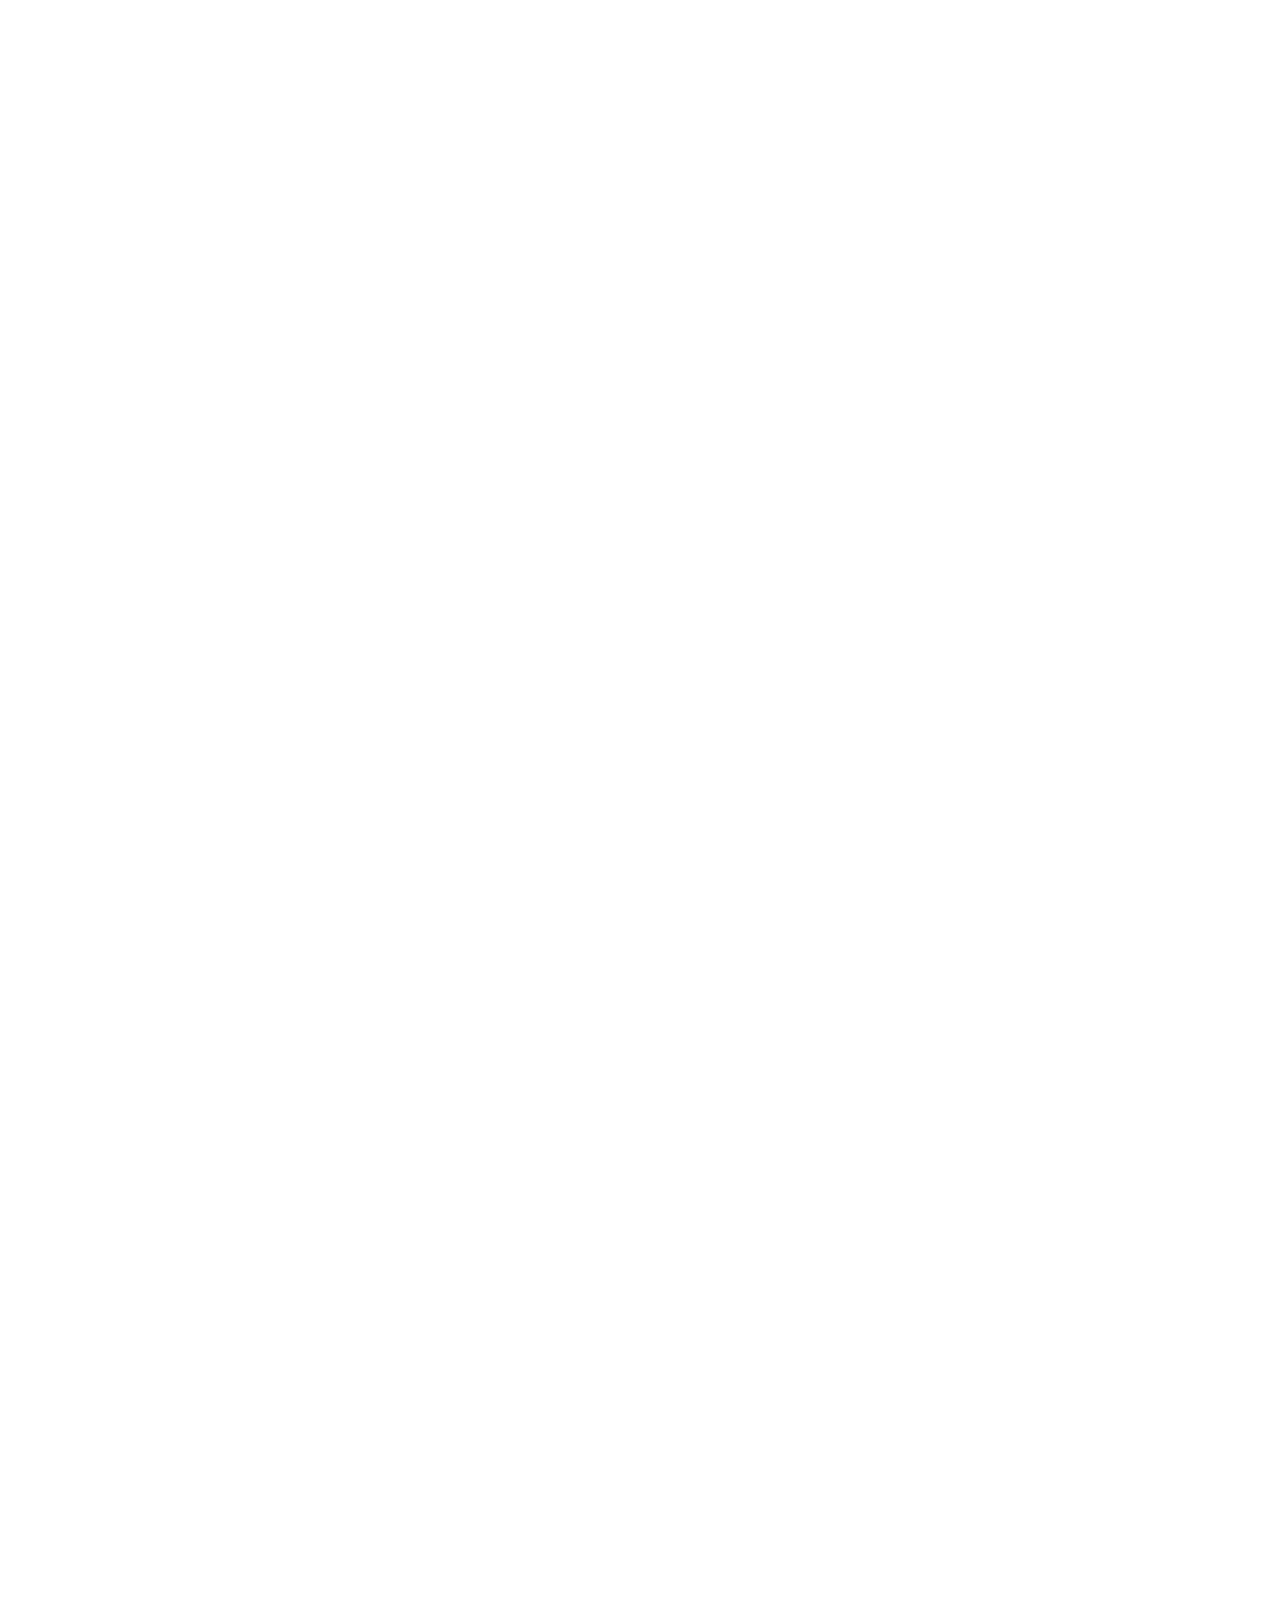
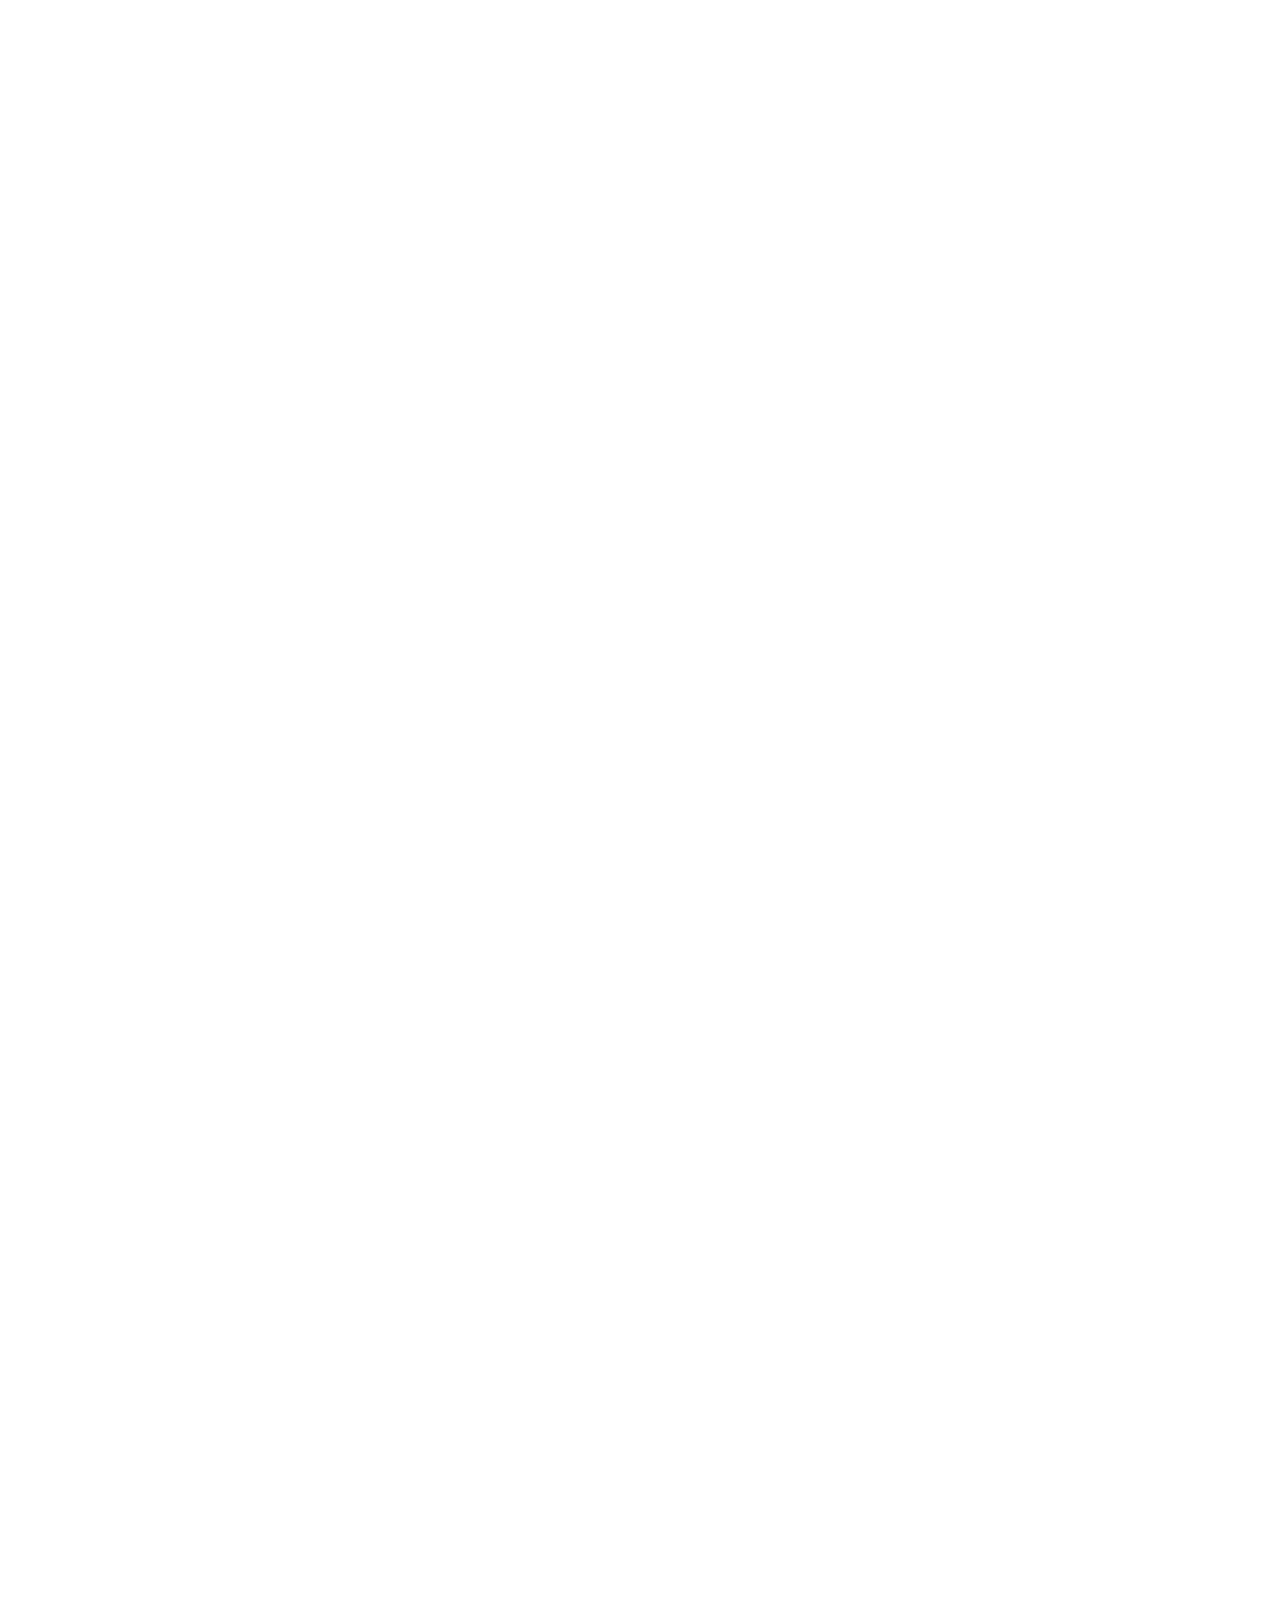
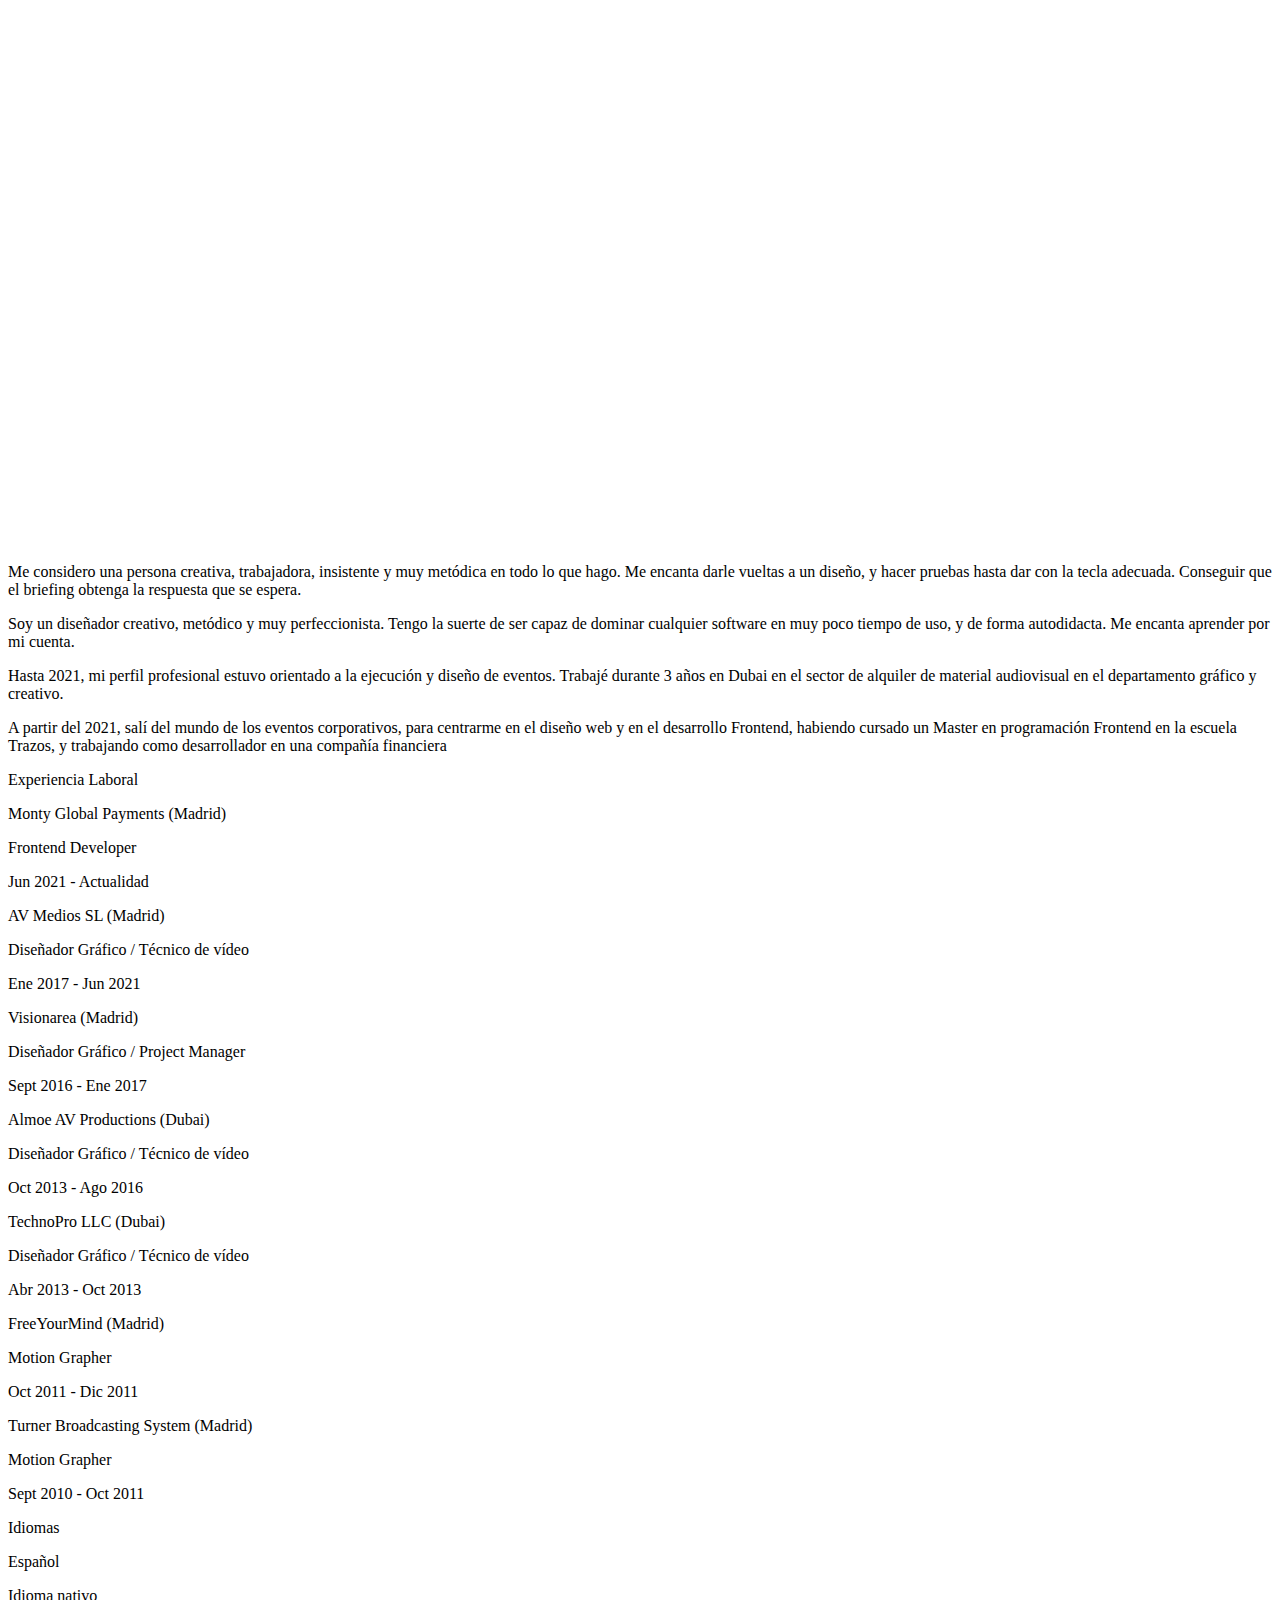
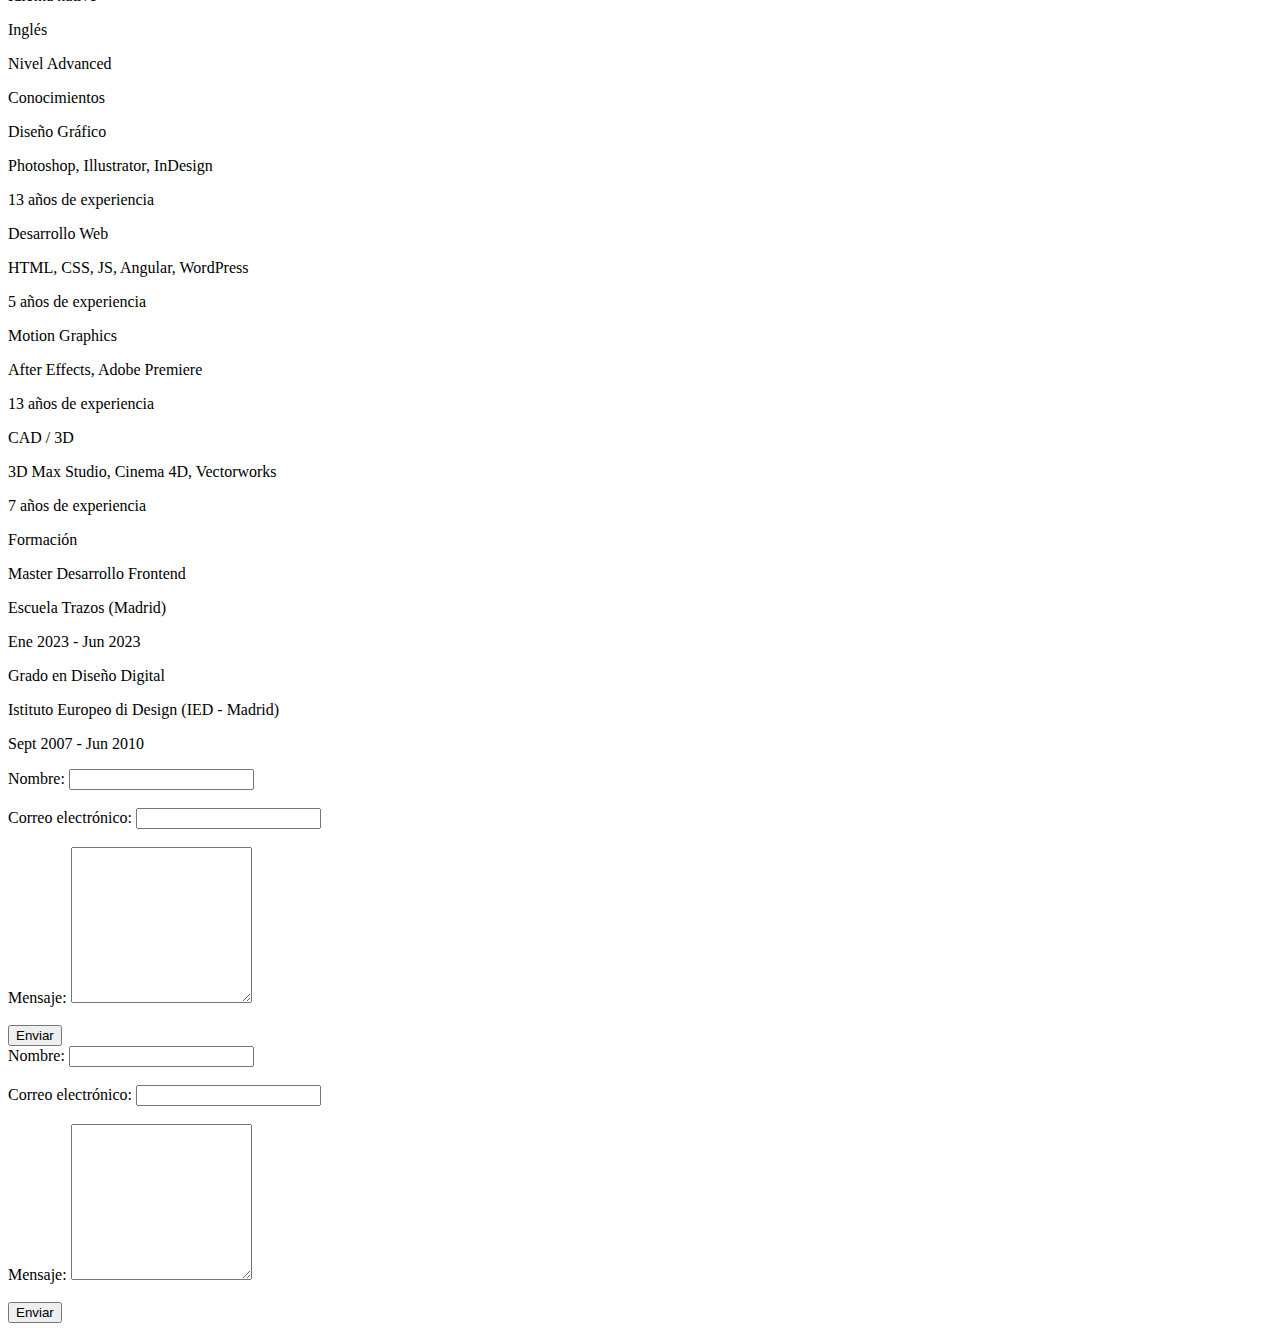
==== commit fa939b6e: "First Version" ====
--- a/src/index.html
+++ b/src/index.html
@@ -9,52 +9,242 @@
     <title>Pedro Benito | Portfolio Trazos</title>
   </head>
   <body>
+    <header class="header">
+      <nav>
+        <ul class="menu" id="menu">
+          <li class="menu__element element--home active-element" data-menu="home"><img src="./assets/icons/home.svg" alt="" class="element--img" /><span class="element--span">Home</span></li>
+          <li class="menu__element element--works" data-menu="works"><img src="./assets/icons/works.svg" alt="" class="element--img" /><span class="element--span">Works</span></li>
+          <li class="menu__element element--about" data-menu="profile"><img src="./assets/icons/profile.svg" alt="" class="element--img" /><span class="element--span">About</span></li>
+          <li class="menu__element element--contact" data-menu="contact" id="contact-button"><img src="./assets/icons/contact.svg" alt="" class="element--img" /><span class="element--span">Contact</span></li>
+        </ul>
+      </nav>
+    </header>
     <main class="main">
-      <header class="header">
-        <nav>
-          <ul class="menu" id="menu">
-            <li class="menu__element element--home active-element" data-menu="home"><img src="./assets/icons/home.svg" alt="" class="element--img" /><span class="element--span">Home</span></li>
-            <li class="menu__element element--works" data-menu="works"><img src="./assets/icons/works.svg" alt="" class="element--img" /><span class="element--span">Works</span></li>
-            <li class="menu__element element--about" data-menu="profile"><img src="./assets/icons/profile.svg" alt="" class="element--img" /><span class="element--span">About</span></li>
-            <li class="menu__element element--contact" data-menu="contact"><img src="./assets/icons/contact.svg" alt="" class="element--img" /><span class="element--span">Contact</span></li>
-          </ul>
-        </nav>
-      </header>
       <section class="main-content">
-        <article class="content home bg-main-color" id="home">
-          <div class="flex home__header">
-            <div class="flex home__img">
-              <picture>
-                <source media="(max-width: 1024px)" srcset="./assets/images/mobile/profile.jpg" />
-                <source media="(min-width: 1024px)" srcset="./assets/images/mobile/profile.jpg" />
-                <img src="./assets/images/mobile/profile.jpg" alt="" class="profile-image" />
-              </picture>
-            </div>
-            <div class="flex home__info">
-              <p class="title">Hola, soy Pedro</p>
-              <p class="subtitle">Diseñador gráfico, Frontend Developer & Motion Graphics</p>
-            </div>
-            <div class="home__rrss"></div>
-            <a href="https://www.linkedin.com/in/bcerron/" aria-label="LinkedIN" target="_blank"><img src="./assets/rrss/linkedin.svg" alt="LinkedIN" class="rrss" /></a>
-            <a href="https://vimeo.com/pedrobenito" aria-label="Vimeo" target="_blank"><img src="./assets/rrss/vimeo.svg" alt="Vimeo" class="rrss" /></a>
-            <a href="https://www.instagram.com/pedrobcerron/" aria-label="Instagram" target="_blank"><img src="./assets/rrss/instagram.svg" alt="Instagram" class="rrss" /></a>
-            <a href="https://www.behance.net/bcerron" aria-label="Behance" target="_blank"><img src="./assets/rrss/behance.svg" alt="Behance" class="rrss" /></a>
-          </div>
-          <div class="flex home__description">
-            <p class="text">Me considero una persona creativa, trabajadora, insistente y muy metódica en todo lo que hago. Me encanta darle vueltas a un diseño, y hacer pruebas hasta dar con la tecla adecuada. Conseguir que el briefing obtenga la respuesta que se espera.</p>
-            <p class="text">Soy un diseñador creativo, metódico y muy perfeccionista. Tengo la suerte de ser capaz de dominar cualquier software en muy poco tiempo de uso, y de forma autodidacta. Me encanta aprender por mi cuenta.</p>
-            <p class="text">Hasta 2021, mi perfil profesional estuvo orientado a la ejecución y diseño de eventos. Trabajé durante 3 años en Dubai en el sector de alquiler de material audiovisual en el departamento gráfico y creativo.</p>
-            <p class="text">A partir del 2021, salí del mundo de los eventos corporativos, para centrarme en el diseño web y en el desarrollo Frontend, habiendo cursado un Master en programación Frontend en la escuela Trazos, y trabajando como desarrollador en una compañía financiera</p>
-          </div>
+        <article class="article flex column home" id="home">
+          <div class="flex column home__header">
+            <img src="./assets/logo.svg" alt="" class="home__img">
+          </div>
+
         </article>
-        <article class="content work bg-main-color hide" id="works">
-          TRABAJOS
-          <div class="content-work__jobs"></div>
-          <div class="content-work__jobs"></div>
-          <div class="content-work__jobs"></div>
+        <!-- SECCION TRABAJOS -->
+        <article class="article bg-main-color work hide" id="works">
+          <div class="flex column work__header"><p class="title">Trabajos</p></div>
+          <div class="flex row work__jobs">
+            <a href="https://vimeo.com/manage/videos/790767312" target="_blank">
+              <div class="flex column work__element">
+                <img src="assets/images/jobs/Asset 1.jpg" class="job__image" alt="">
+                <p class="job__description">AV Experiences</p>
+              </div>
+            </a>
+            <a href="https://vimeo.com/manage/videos/790767312" target="_blank">
+              <div class="flex column work__element">
+                <img src="assets/images/jobs/Asset 2.jpg" class="job__image" alt="">
+                <p class="job__description">Motion Raining</p>
+              </div>
+            </a>
+            <a href="https://vimeo.com/24479326" target="_blank">
+              <div class="flex column work__element">
+                <img src="assets/images/jobs/Asset 3.jpg" class="job__image" alt="">
+                <p class="job__description">Tres Variables</p>
+              </div>
+            </a>
+            <a href="https://bcerron.github.io/four-card-feature-section/" target="_blank">
+              <div class="flex column work__element">
+                <img src="assets/images/jobs/Asset 4.jpg" class="job__image" alt="">
+                <p class="job__description">Grid</p>
+              </div>
+            </a>
+            <a href="https://bcerron.github.io/single-price-grid-component/" target="_blank">
+              <div class="flex column work__element">
+                <img src="assets/images/jobs/Asset 5.jpg" class="job__image" alt="">
+                <p class="job__description">Product Price</p>
+              </div>
+            </a>
+            <a href="https://vimeo.com/24486680" target="_blank">
+              <div class="flex column work__element">
+                <img src="assets/images/jobs/Asset 6.jpg" class="job__image" alt="">
+                <p class="job__description">Educa Thyssen</p>
+              </div>
+            </a>
+            <a href="https://bcerron.github.io/Testimonials-Grid-Section/" target="_blank">
+              <div class="flex column work__element">
+                <img src="assets/images/jobs/Asset 7.jpg" class="job__image" alt="">
+                <p class="job__description">Info Report</p>
+              </div>
+            </a>
+            <a href="https://bcerron.github.io/sunnyside/" target="_blank">
+              <div class="flex column work__element">
+                <img src="assets/images/jobs/Asset 8.jpg" class="job__image" alt="">
+                <p class="job__description">Sunnyside</p>
+              </div>
+            </a>
+            <a href="https://bcerron.github.io/insure-landing-page-master/" target="_blank">
+              <div class="flex column work__element">
+                <img src="assets/images/jobs/Asset 9.jpg" class="job__image" alt="">
+                <p class="job__description">Insure</p>
+              </div>
+            </a>
+          </div>
         </article>
+
+        <!-- SECCION PERFIL  -->
+        <article class="flex column profile article hide" id="profile">
+          <div class="flex column bg-main-color profile container">
+            <div class="flex row">
+              <div class="flex profile__img">
+                <picture>
+                  <source media="(max-width: 1024px)" srcset="./assets/images/mobile/profile.jpg" />
+                  <source media="(min-width: 1024px)" srcset="./assets/images/mobile/profile.jpg" />
+                  <img src="./assets/images/mobile/profile.jpg" alt="" class="profile--image" />
+                </picture>
+              </div>
+              <div class="flex column">
+                <div class="flex profile__info">
+                  <p class="title">Hola, soy Pedro</p>
+                  <p class="subtitle">Diseñador gráfico, Frontend Developer & Motion Grapher</p>
+                </div>
+                <div class="flex profile__rrss">
+                  <a href="https://www.linkedin.com/in/bcerron/" aria-label="LinkedIN" target="_blank"><img src="./assets/rrss/linkedin.svg" alt="LinkedIN" class="rrss" /></a>
+                  <a href="https://vimeo.com/pedrobenito" aria-label="Vimeo" target="_blank"><img src="./assets/rrss/vimeo.svg" alt="Vimeo" class="rrss" /></a>
+                  <a href="https://www.instagram.com/pedrobcerron/" aria-label="Instagram" target="_blank"><img src="./assets/rrss/instagram.svg" alt="Instagram" class="rrss" /></a>
+                  <a href="https://www.behance.net/bcerron" aria-label="Behance" target="_blank"><img src="./assets/rrss/behance.svg" alt="Behance" class="rrss" /></a>
+                </div>
+              </div>
+            </div>
+            <div class="flex profile__description">
+              <p class="text">Me considero una persona creativa, trabajadora, insistente y muy metódica en todo lo que hago. Me encanta darle vueltas a un diseño, y hacer pruebas hasta dar con la tecla adecuada. Conseguir que el briefing obtenga la respuesta que se espera.</p>
+              <p class="text">Soy un diseñador creativo, metódico y muy perfeccionista. Tengo la suerte de ser capaz de dominar cualquier software en muy poco tiempo de uso, y de forma autodidacta. Me encanta aprender por mi cuenta.</p>
+              <p class="text">Hasta 2021, mi perfil profesional estuvo orientado a la ejecución y diseño de eventos. Trabajé durante 3 años en Dubai en el sector de alquiler de material audiovisual en el departamento gráfico y creativo.</p>
+              <p class="text">A partir del 2021, salí del mundo de los eventos corporativos, para centrarme en el diseño web y en el desarrollo Frontend, habiendo cursado un Master en programación Frontend en la escuela Trazos, y trabajando como desarrollador en una compañía financiera</p>
+            </div>
+          </div>
+          <div class="flex column profile container">
+            <p class="subtitle">Experiencia Laboral</p>
+            <div class="flex experience">
+              <div class="flex column experience__element">
+                <p class="company">Monty Global Payments (Madrid)</p>
+                <p class="position">Frontend Developer</p>
+                <p class="duration">Jun 2021 - Actualidad</p>
+              </div>
+              <div class="flex column experience__element">
+                <p class="company">AV Medios SL (Madrid)</p>
+                <p class="position">Diseñador Gráfico / Técnico de vídeo</p>
+                <p class="duration">Ene 2017 - Jun 2021</p>
+              </div>
+              <div class="flex column experience__element">
+                <p class="company">Visionarea (Madrid)</p>
+                <p class="position">Diseñador Gráfico / Project Manager</p>
+                <p class="duration">Sept 2016 - Ene 2017</p>
+              </div>
+              <div class="flex column experience__element">
+                <p class="company">Almoe AV Productions (Dubai)</p>
+                <p class="position">Diseñador Gráfico / Técnico de vídeo</p>
+                <p class="duration">Oct 2013 - Ago 2016</p>
+              </div>
+              <div class="flex column experience__element">
+                <p class="company">TechnoPro LLC (Dubai)</p>
+                <p class="position">Diseñador Gráfico / Técnico de vídeo</p>
+                <p class="duration">Abr 2013 - Oct 2013</p>
+              </div>
+              <div class="flex column experience__element">
+                <p class="company">FreeYourMind (Madrid)</p>
+                <p class="position">Motion Grapher</p>
+                <p class="duration">Oct 2011 - Dic 2011</p>
+              </div>
+              <div class="flex column experience__element">
+                <p class="company">Turner Broadcasting System (Madrid)</p>
+                <p class="position">Motion Grapher</p>
+                <p class="duration">Sept 2010 - Oct 2011</p>
+              </div>
+            </div>
+          </div>
+          <div class="flex column profile container">
+            <p class="subtitle">Idiomas</p>
+            <div class="flex experience">
+              <div class="flex column experience__element">
+                <p class="company">Español</p>
+                <p class="position">Idioma nativo</p>
+              </div>
+              <div class="flex column experience__element">
+                <p class="company">Inglés</p>
+                <p class="position">Nivel Advanced</p>
+              </div>
+            </div>
+          </div>
+          <div class="flex column profile container">
+            <p class="subtitle">Conocimientos</p>
+            <div class="flex experience">
+              <div class="flex column experience__element">
+                <p class="company">Diseño Gráfico</p>
+                <p class="position">Photoshop, Illustrator, InDesign</p>
+                <p class="duration">13 años de experiencia</p>
+              </div>
+              <div class="flex column experience__element">
+                <p class="company">Desarrollo Web</p>
+                <p class="position">HTML, CSS, JS, Angular, WordPress</p>
+                <p class="duration">5 años de experiencia</p>
+              </div>
+              <div class="flex column experience__element">
+                <p class="company">Motion Graphics</p>
+                <p class="position">After Effects, Adobe Premiere</p>
+                <p class="duration">13 años de experiencia</p>
+              </div>
+              <div class="flex column experience__element">
+                <p class="company">CAD / 3D</p>
+                <p class="position">3D Max Studio, Cinema 4D, Vectorworks</p>
+                <p class="duration">7 años de experiencia</p>
+              </div>
+            </div>
+          </div>
+          <div class="flex column profile container">
+            <p class="subtitle">Formación</p>
+            <div class="flex experience">
+              <div class="flex column experience__element">
+                <p class="company">Master Desarrollo Frontend</p>
+                <p class="position">Escuela Trazos (Madrid)</p>
+                <p class="duration">Ene 2023 - Jun 2023</p>
+              </div>
+              <div class="flex column experience__element">
+                <p class="company">Grado en Diseño Digital</p>
+                <p class="position">Istituto Europeo di Design (IED - Madrid)</p>
+                <p class="duration">Sept 2007 - Jun 2010</p>
+              </div>
+            </div>
+          </div>
+        </article>
+
+        <!-- Seccion Contacto -->
+        <article class="flex column contact article hide" id="contact">
+          <div class="contact__container flex column">
+            <form action="enviar.php" method="post" class="form flex column">
+              <label for="nombre" class="form__label">Nombre:</label>
+              <input type="text" id="nombre" class="input__form" name="nombre" required /><br /><br />
+              <label for="email" class="form__label">Correo electrónico:</label>
+              <input type="email" id="email" class="input__form" name="email" required /><br /><br />
+              <label for="mensaje" class="form__label">Mensaje:</label>
+              <textarea id="mensaje" name="mensaje" class="textarea__form" rows="10" required></textarea><br /><br />
+              <input type="submit" value="Enviar" class="form__button" />
+            </form>
+          </div>
+        </article> 
       </section>
     </main>
+    
+      <footer class="footer" id="footer">
+      <div class="footer__container flex column">
+        <form action="enviar.php" method="post" class="form flex column">
+          <label for="nombre" class="form__label">Nombre:</label>
+          <input type="text" id="nombre" class="input__form" name="nombre" required /><br /><br />
+          <label for="email" class="form__label">Correo electrónico:</label>
+          <input type="email" id="email" class="input__form" name="email" required /><br /><br />
+          <label for="mensaje" class="form__label">Mensaje:</label>
+          <textarea id="mensaje" name="mensaje" class="textarea__form" rows="10" required></textarea><br /><br />
+          <input type="submit" value="Enviar" class="form__button" />
+        </form>
+      </div>
+      </footer>
+    </article>
 
     <script type="module" src="./js/index.js"></script>
   </body>
